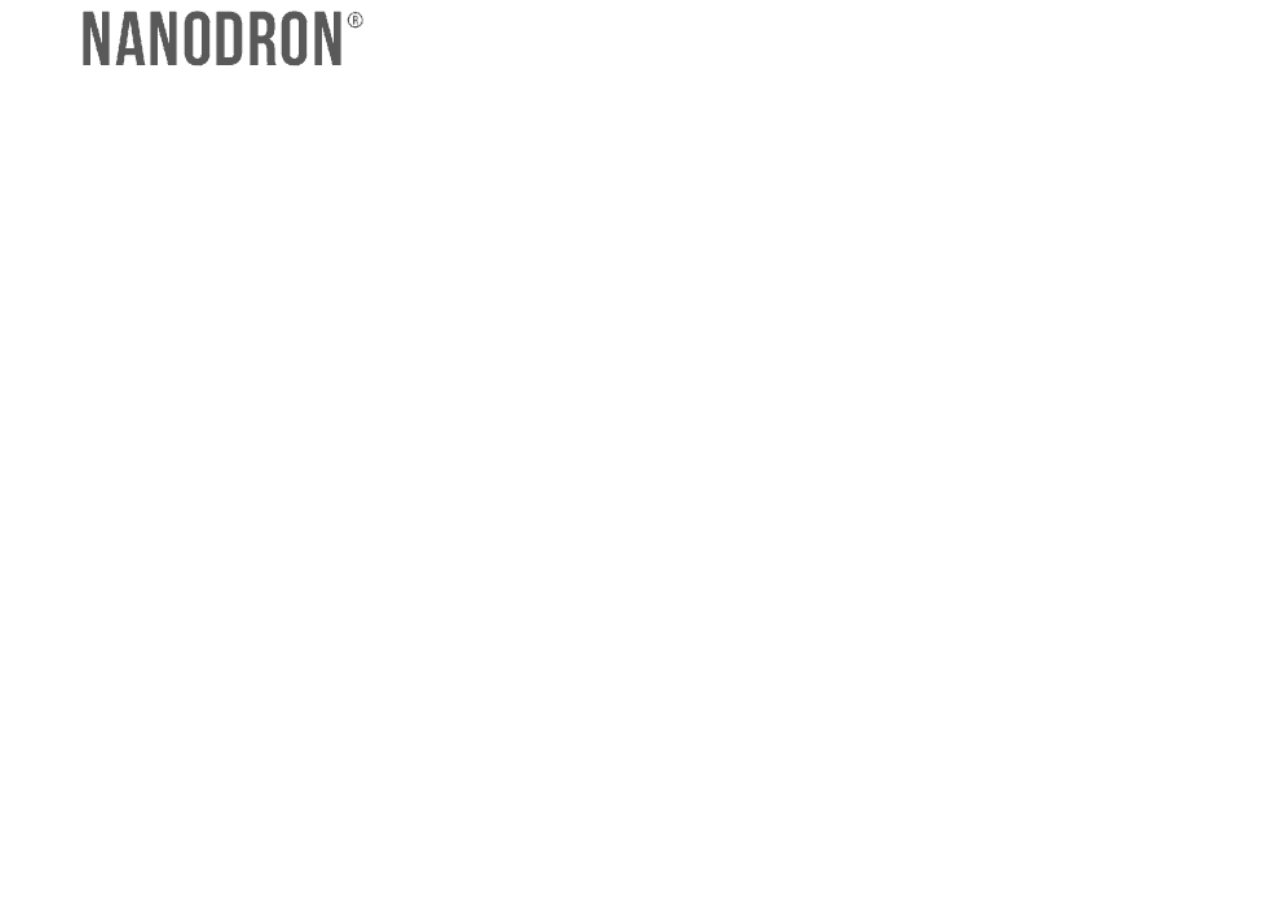
==== about.html @ 32d4498a "create github pages" ====
<!DOCTYPE html>
<html >
<head>
  <!-- Site made with Mobirise Website Builder v4.6.3, https://mobirise.com -->
  <meta charset="UTF-8">
  <meta http-equiv="X-UA-Compatible" content="IE=edge">
  <meta name="generator" content="Mobirise v4.6.3, mobirise.com">
  <meta name="viewport" content="width=device-width, initial-scale=1, minimum-scale=1">
  <link rel="shortcut icon" href="assets/images/azimut-logo-white.svg" type="image/x-icon">
  <meta name="description" content="Web Page Maker Description">
  <title>About Us</title>
  <link rel="stylesheet" href="assets/web/assets/mobirise-icons/mobirise-icons.css">
  <link rel="stylesheet" href="assets/tether/tether.min.css">
  <link rel="stylesheet" href="assets/bootstrap/css/bootstrap.min.css">
  <link rel="stylesheet" href="assets/bootstrap/css/bootstrap-grid.min.css">
  <link rel="stylesheet" href="assets/bootstrap/css/bootstrap-reboot.min.css">
  <link rel="stylesheet" href="assets/dropdown/css/style.css">
  <link rel="stylesheet" href="assets/theme/css/style.css">
  <link rel="stylesheet" href="assets/mobirise/css/mbr-additional.css" type="text/css">
  
  
  
</head>
<body>
  <section class="menu cid-qIkYcYRalF" once="menu" id="menu2-m">

    

    <nav class="navbar navbar-expand beta-menu navbar-dropdown align-items-center navbar-fixed-top navbar-toggleable-sm bg-color transparent">
        <button class="navbar-toggler navbar-toggler-right" type="button" data-toggle="collapse" data-target="#navbarSupportedContent" aria-controls="navbarSupportedContent" aria-expanded="false" aria-label="Toggle navigation">
            <div class="hamburger">
                <span></span>
                <span></span>
                <span></span>
                <span></span>
            </div>
        </button>
        <div class="menu-logo">
            <div class="navbar-brand">
                <span class="navbar-logo">
                    <a href="https://mobirise.com">
                        <img src="assets/images/logo-228x47.png" alt="Mobirise" title="" style="height: 3.8rem;">
                    </a>
                </span>
                
            </div>
        </div>
        <div class="collapse navbar-collapse" id="navbarSupportedContent">
            <ul class="navbar-nav nav-dropdown nav-right" data-app-modern-menu="true"><li class="nav-item">
                    <a class="nav-link link text-white display-4" href="index.html">
                        Home</a>
                </li><li class="nav-item">
                    <a class="nav-link link text-white display-4" href="about.html">
                        About Us
                    </a>
                </li><li class="nav-item"><a class="nav-link link text-white display-4" href="contacts.html">
                        Contacts</a></li></ul>
            
        </div>
    </nav>
</section>


  <section class="engine"><a href="https://mobirise.ws/d">best website software</a></section><script src="assets/web/assets/jquery/jquery.min.js"></script>
  <script src="assets/popper/popper.min.js"></script>
  <script src="assets/tether/tether.min.js"></script>
  <script src="assets/bootstrap/js/bootstrap.min.js"></script>
  <script src="assets/smoothscroll/smooth-scroll.js"></script>
  <script src="assets/dropdown/js/script.min.js"></script>
  <script src="assets/touchswipe/jquery.touch-swipe.min.js"></script>
  <script src="assets/theme/js/script.js"></script>
  
  
</body>
</html>
---- assets/web/assets/mobirise-icons/mobirise-icons.css ----
@font-face {
  font-family: 'MobiriseIcons';
  src:  url('mobirise-icons.eot?spat4u');
  src:  url('mobirise-icons.eot?spat4u#iefix') format('embedded-opentype'),
    url('mobirise-icons.ttf?spat4u') format('truetype'),
    url('mobirise-icons.woff?spat4u') format('woff'),
    url('mobirise-icons.svg?spat4u#MobiriseIcons') format('svg');
  font-weight: normal;
  font-style: normal;
}

[class^="mbri-"], [class*=" mbri-"] {
  /* use !important to prevent issues with browser extensions that change fonts */
  font-family: MobiriseIcons !important;
  speak: none;
  font-style: normal;
  font-weight: normal;
  font-variant: normal;
  text-transform: none;
  line-height: 1;

  /* Better Font Rendering =========== */
  -webkit-font-smoothing: antialiased;
  -moz-osx-font-smoothing: grayscale;
}

.mbri-add-submenu:before {
  content: "\e900";
}
.mbri-alert:before {
  content: "\e901";
}
.mbri-align-center:before {
  content: "\e902";
}
.mbri-align-justify:before {
  content: "\e903";
}
.mbri-align-left:before {
  content: "\e904";
}
.mbri-align-right:before {
  content: "\e905";
}
.mbri-android:before {
  content: "\e906";
}
.mbri-apple:before {
  content: "\e907";
}
.mbri-arrow-down:before {
  content: "\e908";
}
.mbri-arrow-next:before {
  content: "\e909";
}
.mbri-arrow-prev:before {
  content: "\e90a";
}
.mbri-arrow-up:before {
  content: "\e90b";
}
.mbri-bold:before {
  content: "\e90c";
}
.mbri-bookmark:before {
  content: "\e90d";
}
.mbri-bootstrap:before {
  content: "\e90e";
}
.mbri-briefcase:before {
  content: "\e90f";
}
.mbri-browse:before {
  content: "\e910";
}
.mbri-bulleted-list:before {
  content: "\e911";
}
.mbri-calendar:before {
  content: "\e912";
}
.mbri-camera:before {
  content: "\e913";
}
.mbri-cart-add:before {
  content: "\e914";
}
.mbri-cart-full:before {
  content: "\e915";
}
.mbri-cash:before {
  content: "\e916";
}
.mbri-change-style:before {
  content: "\e917";
}
.mbri-chat:before {
  content: "\e918";
}
.mbri-clock:before {
  content: "\e919";
}
.mbri-close:before {
  content: "\e91a";
}
.mbri-cloud:before {
  content: "\e91b";
}
.mbri-code:before {
  content: "\e91c";
}
.mbri-contact-form:before {
  content: "\e91d";
}
.mbri-credit-card:before {
  content: "\e91e";
}
.mbri-cursor-click:before {
  content: "\e91f";
}
.mbri-cust-feedback:before {
  content: "\e920";
}
.mbri-database:before {
  content: "\e921";
}
.mbri-delivery:before {
  content: "\e922";
}
.mbri-desktop:before {
  content: "\e923";
}
.mbri-devices:before {
  content: "\e924";
}
.mbri-down:before {
  content: "\e925";
}
.mbri-download:before {
  content: "\e989";
}
.mbri-drag-n-drop:before {
  content: "\e927";
}
.mbri-drag-n-drop2:before {
  content: "\e928";
}
.mbri-edit:before {
  content: "\e929";
}
.mbri-edit2:before {
  content: "\e92a";
}
.mbri-error:before {
  content: "\e92b";
}
.mbri-extension:before {
  content: "\e92c";
}
.mbri-features:before {
  content: "\e92d";
}
.mbri-file:before {
  content: "\e92e";
}
.mbri-flag:before {
  content: "\e92f";
}
.mbri-folder:before {
  content: "\e930";
}
.mbri-gift:before {
  content: "\e931";
}
.mbri-github:before {
  content: "\e932";
}
.mbri-globe:before {
  content: "\e933";
}
.mbri-globe-2:before {
  content: "\e934";
}
.mbri-growing-chart:before {
  content: "\e935";
}
.mbri-hearth:before {
  content: "\e936";
}
.mbri-help:before {
  content: "\e937";
}
.mbri-home:before {
  content: "\e938";
}
.mbri-hot-cup:before {
  content: "\e939";
}
.mbri-idea:before {
  content: "\e93a";
}
.mbri-image-gallery:before {
  content: "\e93b";
}
.mbri-image-slider:before {
  content: "\e93c";
}
.mbri-info:before {
  content: "\e93d";
}
.mbri-italic:before {
  content: "\e93e";
}
.mbri-key:before {
  content: "\e93f";
}
.mbri-laptop:before {
  content: "\e940";
}
.mbri-layers:before {
  content: "\e941";
}
.mbri-left-right:before {
  content: "\e942";
}
.mbri-left:before {
  content: "\e943";
}
.mbri-letter:before {
  content: "\e944";
}
.mbri-like:before {
  content: "\e945";
}
.mbri-link:before {
  content: "\e946";
}
.mbri-lock:before {
  content: "\e947";
}
.mbri-login:before {
  content: "\e948";
}
.mbri-logout:before {
  content: "\e949";
}
.mbri-magic-stick:before {
  content: "\e94a";
}
.mbri-map-pin:before {
  content: "\e94b";
}
.mbri-menu:before {
  content: "\e94c";
}
.mbri-mobile:before {
  content: "\e94d";
}
.mbri-mobile2:before {
  content: "\e94e";
}
.mbri-mobirise:before {
  content: "\e94f";
}
.mbri-more-horizontal:before {
  content: "\e950";
}
.mbri-more-vertical:before {
  content: "\e951";
}
.mbri-music:before {
  content: "\e952";
}
.mbri-new-file:before {
  content: "\e953";
}
.mbri-numbered-list:before {
  content: "\e954";
}
.mbri-opened-folder:before {
  content: "\e955";
}
.mbri-pages:before {
  content: "\e956";
}
.mbri-paper-plane:before {
  content: "\e957";
}
.mbri-paperclip:before {
  content: "\e958";
}
.mbri-photo:before {
  content: "\e959";
}
.mbri-photos:before {
  content: "\e95a";
}
.mbri-pin:before {
  content: "\e95b";
}
.mbri-play:before {
  content: "\e95c";
}
.mbri-plus:before {
  content: "\e95d";
}
.mbri-preview:before {
  content: "\e95e";
}
.mbri-print:before {
  content: "\e95f";
}
.mbri-protect:before {
  content: "\e960";
}
.mbri-question:before {
  content: "\e961";
}
.mbri-quote-left:before {
  content: "\e962";
}
.mbri-quote-right:before {
  content: "\e963";
}
.mbri-refresh:before {
  content: "\e964";
}
.mbri-responsive:before {
  content: "\e965";
}
.mbri-right:before {
  content: "\e966";
}
.mbri-rocket:before {
  content: "\e967";
}
.mbri-sad-face:before {
  content: "\e968";
}
.mbri-sale:before {
  content: "\e969";
}
.mbri-save:before {
  content: "\e96a";
}
.mbri-search:before {
  content: "\e96b";
}
.mbri-setting:before {
  content: "\e96c";
}
.mbri-setting2:before {
  content: "\e96d";
}
.mbri-setting3:before {
  content: "\e96e";
}
.mbri-share:before {
  content: "\e96f";
}
.mbri-shopping-bag:before {
  content: "\e970";
}
.mbri-shopping-basket:before {
  content: "\e971";
}
.mbri-shopping-cart:before {
  content: "\e972";
}
.mbri-sites:before {
  content: "\e973";
}
.mbri-smile-face:before {
  content: "\e974";
}
.mbri-speed:before {
  content: "\e975";
}
.mbri-star:before {
  content: "\e976";
}
.mbri-success:before {
  content: "\e977";
}
.mbri-sun:before {
  content: "\e978";
}
.mbri-sun2:before {
  content: "\e979";
}
.mbri-tablet:before {
  content: "\e97a";
}
.mbri-tablet-vertical:before {
  content: "\e97b";
}
.mbri-target:before {
  content: "\e97c";
}
.mbri-timer:before {
  content: "\e97d";
}
.mbri-to-ftp:before {
  content: "\e97e";
}
.mbri-to-local-drive:before {
  content: "\e97f";
}
.mbri-touch-swipe:before {
  content: "\e980";
}
.mbri-touch:before {
  content: "\e981";
}
.mbri-trash:before {
  content: "\e982";
}
.mbri-underline:before {
  content: "\e983";
}
.mbri-unlink:before {
  content: "\e984";
}
.mbri-unlock:before {
  content: "\e985";
}
.mbri-up-down:before {
  content: "\e986";
}
.mbri-up:before {
  content: "\e987";
}
.mbri-update:before {
  content: "\e988";
}
.mbri-upload:before {
 content: "\e926"; 
}
.mbri-user:before {
  content: "\e98a";
}
.mbri-user2:before {
  content: "\e98b";
}
.mbri-users:before {
  content: "\e98c";
}
.mbri-video:before {
  content: "\e98d";
}
.mbri-video-play:before {
  content: "\e98e";
}
.mbri-watch:before {
  content: "\e98f";
}
.mbri-website-theme:before {
  content: "\e990";
}
.mbri-wifi:before {
  content: "\e991";
}
.mbri-windows:before {
  content: "\e992";
}
.mbri-zoom-out:before {
  content: "\e993";
}
.mbri-redo:before {
  content: "\e994";
}
.mbri-undo:before {
  content: "\e995";
}
---- assets/dropdown/css/style.css ----
.navbar-dropdown {
  left: 0;
  padding: 0;
  position: absolute;
  right: 0;
  top: 0;
  transition: all 0.45s ease;
  z-index: 1030;
  background: #282828; }
  .navbar-dropdown .navbar-logo {
    margin-right: 0.8rem;
    transition: margin 0.3s ease-in-out;
    vertical-align: middle; }
    .navbar-dropdown .navbar-logo img {
      height: 3.125rem;
      transition: all 0.3s ease-in-out; }
    .navbar-dropdown .navbar-logo.mbr-iconfont {
      font-size: 3.125rem;
      line-height: 3.125rem; }
  .navbar-dropdown .navbar-caption {
    font-weight: 700;
    white-space: normal;
    vertical-align: -4px;
    line-height: 3.125rem !important; }
    .navbar-dropdown .navbar-caption, .navbar-dropdown .navbar-caption:hover {
      color: inherit;
      text-decoration: none; }
  .navbar-dropdown .mbr-iconfont + .navbar-caption {
    vertical-align: -1px; }
  .navbar-dropdown.navbar-fixed-top {
    position: fixed; }
  .navbar-dropdown .navbar-brand span {
    vertical-align: -4px; }
  .navbar-dropdown.bg-color.transparent {
    background: none; }
  .navbar-dropdown.navbar-short .navbar-brand {
    padding: 0.625rem 0; }
    .navbar-dropdown.navbar-short .navbar-brand span {
      vertical-align: -1px; }
  .navbar-dropdown.navbar-short .navbar-caption {
    line-height: 2.375rem !important;
    vertical-align: -2px; }
  .navbar-dropdown.navbar-short .navbar-logo {
    margin-right: 0.5rem; }
    .navbar-dropdown.navbar-short .navbar-logo img {
      height: 2.375rem; }
    .navbar-dropdown.navbar-short .navbar-logo.mbr-iconfont {
      font-size: 2.375rem;
      line-height: 2.375rem; }
  .navbar-dropdown.navbar-short .mbr-table-cell {
    height: 3.625rem; }
  .navbar-dropdown .navbar-close {
    left: 0.6875rem;
    position: fixed;
    top: 0.75rem;
    z-index: 1000; }
  .navbar-dropdown .hamburger-icon {
    content: "";
    display: inline-block;
    vertical-align: middle;
    width: 16px;
    -webkit-box-shadow: 0 -6px 0 1px #282828,0 0 0 1px #282828,0 6px 0 1px #282828;
    -moz-box-shadow: 0 -6px 0 1px #282828,0 0 0 1px #282828,0 6px 0 1px #282828;
    box-shadow: 0 -6px 0 1px #282828,0 0 0 1px #282828,0 6px 0 1px #282828; }

.dropdown-menu .dropdown-toggle[data-toggle="dropdown-submenu"]::after {
  border-bottom: 0.35em solid transparent;
  border-left: 0.35em solid;
  border-right: 0;
  border-top: 0.35em solid transparent;
  margin-left: 0.3rem; }

.dropdown-menu .dropdown-item:focus {
  outline: 0; }

.nav-dropdown {
  font-size: 0.75rem;
  font-weight: 500;
  height: auto !important; }
  .nav-dropdown .nav-btn {
    padding-left: 1rem; }
  .nav-dropdown .link {
    margin: .667em 1.667em;
    font-weight: 500;
    padding: 0;
    transition: color .2s ease-in-out; }
    .nav-dropdown .link.dropdown-toggle {
      margin-right: 2.583em; }
      .nav-dropdown .link.dropdown-toggle::after {
        margin-left: .25rem;
        border-top: 0.35em solid;
        border-right: 0.35em solid transparent;
        border-left: 0.35em solid transparent;
        border-bottom: 0; }
      .nav-dropdown .link.dropdown-toggle[aria-expanded="true"] {
        margin: 0;
        padding: 0.667em 3.263em  0.667em 1.667em; }
  .nav-dropdown .link::after,
  .nav-dropdown .dropdown-item::after {
    color: inherit; }
  .nav-dropdown .btn {
    font-size: 0.75rem;
    font-weight: 700;
    letter-spacing: 0;
    margin-bottom: 0;
    padding-left: 1.25rem;
    padding-right: 1.25rem; }
  .nav-dropdown .dropdown-menu {
    border-radius: 0;
    border: 0;
    left: 0;
    margin: 0;
    padding-bottom: 1.25rem;
    padding-top: 1.25rem;
    position: relative; }
  .nav-dropdown .dropdown-submenu {
    margin-left: 0.125rem;
    top: 0; }
  .nav-dropdown .dropdown-item {
    font-weight: 500;
    line-height: 2;
    padding: 0.3846em 4.615em 0.3846em 1.5385em;
    position: relative;
    transition: color .2s ease-in-out, background-color .2s ease-in-out; }
    .nav-dropdown .dropdown-item::after {
      margin-top: -0.3077em;
      position: absolute;
      right: 1.1538em;
      top: 50%; }
    .nav-dropdown .dropdown-item:focus, .nav-dropdown .dropdown-item:hover {
      background: none; }

@media (max-width: 767px) {
  .nav-dropdown.navbar-toggleable-sm {
    bottom: 0;
    display: none;
    left: 0;
    overflow-x: hidden;
    position: fixed;
    top: 0;
    transform: translateX(-100%);
    -ms-transform: translateX(-100%);
    -webkit-transform: translateX(-100%);
    width: 18.75rem;
    z-index: 999; } }
.nav-dropdown.navbar-toggleable-xl {
  bottom: 0;
  display: none;
  left: 0;
  overflow-x: hidden;
  position: fixed;
  top: 0;
  transform: translateX(-100%);
  -ms-transform: translateX(-100%);
  -webkit-transform: translateX(-100%);
  width: 18.75rem;
  z-index: 999; }

.nav-dropdown-sm {
  display: block !important;
  overflow-x: hidden;
  overflow: auto;
  padding-top: 3.875rem; }
  .nav-dropdown-sm::after {
    content: "";
    display: block;
    height: 3rem;
    width: 100%; }
  .nav-dropdown-sm.collapse.in ~ .navbar-close {
    display: block !important; }
  .nav-dropdown-sm.collapsing, .nav-dropdown-sm.collapse.in {
    transform: translateX(0);
    -ms-transform: translateX(0);
    -webkit-transform: translateX(0);
    transition: all 0.25s ease-out;
    -webkit-transition: all 0.25s ease-out;
    background: #282828; }
  .nav-dropdown-sm.collapsing[aria-expanded="false"] {
    transform: translateX(-100%);
    -ms-transform: translateX(-100%);
    -webkit-transform: translateX(-100%); }
  .nav-dropdown-sm .nav-item {
    display: block;
    margin-left: 0 !important;
    padding-left: 0; }
  .nav-dropdown-sm .link,
  .nav-dropdown-sm .dropdown-item {
    border-top: 1px dotted rgba(255, 255, 255, 0.1);
    font-size: 0.8125rem;
    line-height: 1.6;
    margin: 0 !important;
    padding: 0.875rem 2.4rem 0.875rem 1.5625rem !important;
    position: relative;
    white-space: normal; }
    .nav-dropdown-sm .link:focus, .nav-dropdown-sm .link:hover,
    .nav-dropdown-sm .dropdown-item:focus,
    .nav-dropdown-sm .dropdown-item:hover {
      background: rgba(0, 0, 0, 0.2) !important;
      color: #c0a375; }
  .nav-dropdown-sm .nav-btn {
    position: relative;
    padding: 1.5625rem 1.5625rem 0 1.5625rem; }
    .nav-dropdown-sm .nav-btn::before {
      border-top: 1px dotted rgba(255, 255, 255, 0.1);
      content: "";
      left: 0;
      position: absolute;
      top: 0;
      width: 100%; }
    .nav-dropdown-sm .nav-btn + .nav-btn {
      padding-top: 0.625rem; }
      .nav-dropdown-sm .nav-btn + .nav-btn::before {
        display: none; }
  .nav-dropdown-sm .btn {
    padding: 0.625rem 0; }
  .nav-dropdown-sm .dropdown-toggle[data-toggle="dropdown-submenu"]::after {
    margin-left: .25rem;
    border-top: 0.35em solid;
    border-right: 0.35em solid transparent;
    border-left: 0.35em solid transparent;
    border-bottom: 0; }
  .nav-dropdown-sm .dropdown-toggle[data-toggle="dropdown-submenu"][aria-expanded="true"]::after {
    border-top: 0;
    border-right: 0.35em solid transparent;
    border-left: 0.35em solid transparent;
    border-bottom: 0.35em solid; }
  .nav-dropdown-sm .dropdown-menu {
    margin: 0;
    padding: 0;
    position: relative;
    top: 0;
    left: 0;
    width: 100%;
    border: 0;
    float: none;
    border-radius: 0;
    background: none; }
  .nav-dropdown-sm .dropdown-submenu {
    left: 100%;
    margin-left: 0.125rem;
    margin-top: -1.25rem;
    top: 0; }

.navbar-toggleable-sm .nav-dropdown .dropdown-menu {
  position: absolute; }

.navbar-toggleable-sm .nav-dropdown .dropdown-submenu {
  left: 100%;
  margin-left: 0.125rem;
  margin-top: -1.25rem;
  top: 0; }

.navbar-toggleable-sm.opened .nav-dropdown .dropdown-menu {
  position: relative; }

.navbar-toggleable-sm.opened .nav-dropdown .dropdown-submenu {
  left: 0;
  margin-left: 00rem;
  margin-top: 0rem;
  top: 0; }

.is-builder .nav-dropdown.collapsing {
  transition: none !important; }

/*# sourceMappingURL=style.css.map */
---- assets/theme/css/style.css ----
/*!
 * Mobirise v4 theme (https://mobirise.com/)
 * Copyright 2017 Mobirise
 */
section {
  background-color: #eeeeee; }

section,
.container,
.container-fluid {
  position: relative;
  word-wrap: break-word; }

a.mbr-iconfont:hover {
  text-decoration: none; }

.article .lead p, .article .lead ul, .article .lead ol, .article .lead pre, .article .lead blockquote {
  margin-bottom: 0; }

a {
  font-style: normal;
  font-weight: 400;
  cursor: pointer; }
  a, a:hover {
    text-decoration: none; }

figure {
  margin-bottom: 0; }

body {
  color: #232323; }

h1, h2, h3, h4, h5, h6,
.h1, .h2, .h3, .h4, .h5, .h6,
.display-1, .display-2, .display-3, .display-4 {
  line-height: 1;
  word-break: break-word;
  word-wrap: break-word; }

b, strong {
  font-weight: bold; }

blockquote {
  padding: 10px 0 10px 20px;
  position: relative;
  border-left: 2px solid;
  border-color: #ff3366; }

input:-webkit-autofill, input:-webkit-autofill:hover, input:-webkit-autofill:focus, input:-webkit-autofill:active {
  transition-delay: 9999s;
  transition-property: background-color, color; }

textarea[type="hidden"] {
  display: none; }

body {
  position: relative; }

section {
  background-position: 50% 50%;
  background-repeat: no-repeat;
  background-size: cover; }
  section .mbr-background-video,
  section .mbr-background-video-preview {
    position: absolute;
    bottom: 0;
    left: 0;
    right: 0;
    top: 0; }

.hidden {
  visibility: hidden; }

.mbr-z-index20 {
  z-index: 20; }

/*! Base colors */
.mbr-white {
  color: #ffffff; }

.mbr-black {
  color: #000000; }

.mbr-bg-white {
  background-color: #ffffff; }

.mbr-bg-black {
  background-color: #000000; }

/*! Text-aligns */
.align-left {
  text-align: left; }

.align-center {
  text-align: center; }

.align-right {
  text-align: right; }

@media (max-width: 767px) {
  .align-left, .align-center, .align-right, .mbr-section-btn, .mbr-section-title {
    text-align: center; } }
/*! Font-weight  */
.mbr-light {
  font-weight: 300; }

.mbr-regular {
  font-weight: 400; }

.mbr-semibold {
  font-weight: 500; }

.mbr-bold {
  font-weight: 700; }

/*! Media  */
.media-size-item {
  -webkit-flex: 1 1 auto;
  -moz-flex: 1 1 auto;
  -ms-flex: 1 1 auto;
  -o-flex: 1 1 auto;
  flex: 1 1 auto; }

.media-content {
  -webkit-flex-basis: 100%;
  flex-basis: 100%; }

.media-container-row {
  display: -ms-flexbox;
  display: -webkit-flex;
  display: flex;
  -webkit-flex-direction: row;
  -ms-flex-direction: row;
  flex-direction: row;
  -webkit-flex-wrap: wrap;
  -ms-flex-wrap: wrap;
  flex-wrap: wrap;
  -webkit-justify-content: center;
  -ms-flex-pack: center;
  justify-content: center;
  -webkit-align-content: center;
  -ms-flex-line-pack: center;
  align-content: center;
  -webkit-align-items: start;
  -ms-flex-align: start;
  align-items: start; }
  .media-container-row .media-size-item {
    width: 400px; }

.media-container-column {
  display: -ms-flexbox;
  display: -webkit-flex;
  display: flex;
  -webkit-flex-direction: column;
  -ms-flex-direction: column;
  flex-direction: column;
  -webkit-flex-wrap: wrap;
  -ms-flex-wrap: wrap;
  flex-wrap: wrap;
  -webkit-justify-content: center;
  -ms-flex-pack: center;
  justify-content: center;
  -webkit-align-content: center;
  -ms-flex-line-pack: center;
  align-content: center;
  -webkit-align-items: stretch;
  -ms-flex-align: stretch;
  align-items: stretch; }
  .media-container-column > * {
    width: 100%; }

@media (min-width: 992px) {
  .media-container-row {
    -webkit-flex-wrap: nowrap;
    -ms-flex-wrap: nowrap;
    flex-wrap: nowrap; } }
figure {
  overflow: hidden; }

figure[mbr-media-size] {
  transition: width 0.1s; }

.mbr-figure img, .mbr-figure iframe {
  display: block;
  width: 100%; }

.card {
  background-color: transparent;
  border: none; }

.card-img {
  text-align: center;
  flex-shrink: 0; }

.media {
  max-width: 100%;
  margin: 0 auto; }

.mbr-figure {
  -ms-flex-item-align: center;
  -ms-grid-row-align: center;
  -webkit-align-self: center;
  align-self: center; }

.media-container > div {
  max-width: 100%; }

.mbr-figure img, .card-img img {
  width: 100%; }

@media (max-width: 991px) {
  .media-size-item {
    width: auto !important; }

  .media {
    width: auto; }

  .mbr-figure {
    width: 100% !important; } }
/*! Buttons */
.mbr-section-btn {
  margin-left: -.25rem;
  margin-right: -.25rem;
  font-size: 0; }

nav .mbr-section-btn {
  margin-left: 0rem;
  margin-right: 0rem; }

/*! Btn icon margin */
.btn .mbr-iconfont, .btn.btn-sm .mbr-iconfont {
  cursor: pointer;
  margin-right: 0.5rem; }

.btn.btn-md .mbr-iconfont, .btn.btn-md .mbr-iconfont {
  margin-right: 0.8rem; }

.mbr-regular {
  font-weight: 400; }

.mbr-semibold {
  font-weight: 500; }

.mbr-bold {
  font-weight: 700; }

[type="submit"] {
  -webkit-appearance: none; }

/*! Full-screen */
.mbr-fullscreen .mbr-overlay {
  min-height: 100vh; }

.mbr-fullscreen {
  display: flex;
  display: -webkit-flex;
  display: -moz-flex;
  display: -ms-flex;
  display: -o-flex;
  align-items: center;
  -webkit-align-items: center;
  min-height: 100vh;
  padding-top: 3rem;
  padding-bottom: 3rem; }

/*! Map */
.map {
  height: 25rem;
  position: relative; }
  .map iframe {
    width: 100%;
    height: 100%; }

/* Form */
.form-asterisk {
  font-family: initial;
  position: absolute;
  top: -2px;
  font-weight: normal; }

/*! Scroll to top arrow */
.mbr-arrow-up {
  bottom: 25px;
  right: 90px;
  position: fixed;
  text-align: right;
  z-index: 5000;
  color: #ffffff;
  font-size: 32px;
  transform: rotate(180deg);
  -webkit-transform: rotate(180deg); }

.mbr-arrow-up a {
  background: rgba(0, 0, 0, 0.2);
  border-radius: 3px;
  color: #fff;
  display: inline-block;
  height: 60px;
  width: 60px;
  outline-style: none !important;
  position: relative;
  text-decoration: none;
  transition: all .3s ease-in-out;
  cursor: pointer;
  text-align: center; }
  .mbr-arrow-up a:hover {
    background-color: rgba(0, 0, 0, 0.4); }
  .mbr-arrow-up a i {
    line-height: 60px; }

.mbr-arrow-up-icon {
  display: block;
  color: #fff; }

.mbr-arrow-up-icon::before {
  content: "\203a";
  display: inline-block;
  font-family: serif;
  font-size: 32px;
  line-height: 1;
  font-style: normal;
  position: relative;
  top: 6px;
  left: -4px;
  -webkit-transform: rotate(-90deg);
  transform: rotate(-90deg); }

/*! Arrow Down */
.mbr-arrow {
  position: absolute;
  bottom: 45px;
  left: 50%;
  width: 60px;
  height: 60px;
  cursor: pointer;
  background-color: rgba(80, 80, 80, 0.5);
  border-radius: 50%;
  -webkit-transform: translateX(-50%);
  transform: translateX(-50%); }
  .mbr-arrow > a {
    display: inline-block;
    text-decoration: none;
    outline-style: none;
    -webkit-animation: arrowdown 1.7s ease-in-out infinite;
    animation: arrowdown 1.7s ease-in-out infinite; }
    .mbr-arrow > a > i {
      position: absolute;
      top: -2px;
      left: 15px;
      font-size: 2rem; }

@keyframes arrowdown {
  0% {
    transform: translateY(0px);
    -webkit-transform: translateY(0px); }
  50% {
    transform: translateY(-5px);
    -webkit-transform: translateY(-5px); }
  100% {
    transform: translateY(0px);
    -webkit-transform: translateY(0px); } }
@-webkit-keyframes arrowdown {
  0% {
    transform: translateY(0px);
    -webkit-transform: translateY(0px); }
  50% {
    transform: translateY(-5px);
    -webkit-transform: translateY(-5px); }
  100% {
    transform: translateY(0px);
    -webkit-transform: translateY(0px); } }
@media (max-width: 500px) {
  .mbr-arrow-up {
    left: 50%;
    right: auto;
    transform: translateX(-50%) rotate(180deg);
    -webkit-transform: translateX(-50%) rotate(180deg); } }
/*Gradients animation*/
@keyframes gradient-animation {
  from {
    background-position: 0% 100%;
    animation-timing-function: ease-in-out; }
  to {
    background-position: 100% 0%;
    animation-timing-function: ease-in-out; } }
@-webkit-keyframes gradient-animation {
  from {
    background-position: 0% 100%;
    animation-timing-function: ease-in-out; }
  to {
    background-position: 100% 0%;
    animation-timing-function: ease-in-out; } }
.bg-gradient {
  background-size: 200% 200%;
  animation: gradient-animation 5s infinite alternate;
  -webkit-animation: gradient-animation 5s infinite alternate; }

.menu .navbar-brand {
  display: -webkit-flex; }
  .menu .navbar-brand span {
    display: flex;
    display: -webkit-flex; }
  .menu .navbar-brand .navbar-caption-wrap {
    display: -webkit-flex; }
  .menu .navbar-brand .navbar-logo img {
    display: -webkit-flex; }
@media (min-width: 768px) and (max-width: 991px) {
  .menu .navbar-toggleable-sm .navbar-nav {
    display: -webkit-box;
    display: -webkit-flex;
    display: -ms-flexbox; } }
@media (min-width: 992px) {
  .menu .navbar-nav.nav-dropdown {
    display: -webkit-flex; }
  .menu .navbar-toggleable-sm .navbar-collapse {
    display: -webkit-flex !important; } }

/*# sourceMappingURL=style.css.map */
.engine {
	position: absolute;
	text-indent: -2400px;
	text-align: center;
	padding: 0;
	top: 0;
	left: -2400px;
}
---- assets/mobirise/css/mbr-additional.css ----
@import url(https://fonts.googleapis.com/css?family=Rubik:300,300i,400,400i,500,500i,700,700i,900,900i);





body {
  font-style: normal;
  line-height: 1.5;
}
.mbr-section-title {
  font-style: normal;
  line-height: 1.2;
}
.mbr-section-subtitle {
  line-height: 1.3;
}
.mbr-text {
  font-style: normal;
  line-height: 1.6;
}
.display-1 {
  font-family: 'Rubik', sans-serif;
  font-size: 4.25rem;
}
.display-1 > .mbr-iconfont {
  font-size: 6.8rem;
}
.display-2 {
  font-family: 'Rubik', sans-serif;
  font-size: 3rem;
}
.display-2 > .mbr-iconfont {
  font-size: 4.8rem;
}
.display-4 {
  font-family: 'Rubik', sans-serif;
  font-size: 1rem;
}
.display-4 > .mbr-iconfont {
  font-size: 1.6rem;
}
.display-5 {
  font-family: 'Rubik', sans-serif;
  font-size: 1.5rem;
}
.display-5 > .mbr-iconfont {
  font-size: 2.4rem;
}
.display-7 {
  font-family: 'Rubik', sans-serif;
  font-size: 1rem;
}
.display-7 > .mbr-iconfont {
  font-size: 1.6rem;
}
/* ---- Fluid typography for mobile devices ---- */
/* 1.4 - font scale ratio ( bootstrap == 1.42857 ) */
/* 100vw - current viewport width */
/* (48 - 20)  48 == 48rem == 768px, 20 == 20rem == 320px(minimal supported viewport) */
/* 0.65 - min scale variable, may vary */
@media (max-width: 768px) {
  .display-1 {
    font-size: 3.4rem;
    font-size: calc( 2.1374999999999997rem + (4.25 - 2.1374999999999997) * ((100vw - 20rem) / (48 - 20)));
    line-height: calc( 1.4 * (2.1374999999999997rem + (4.25 - 2.1374999999999997) * ((100vw - 20rem) / (48 - 20))));
  }
  .display-2 {
    font-size: 2.4rem;
    font-size: calc( 1.7rem + (3 - 1.7) * ((100vw - 20rem) / (48 - 20)));
    line-height: calc( 1.4 * (1.7rem + (3 - 1.7) * ((100vw - 20rem) / (48 - 20))));
  }
  .display-4 {
    font-size: 0.8rem;
    font-size: calc( 1rem + (1 - 1) * ((100vw - 20rem) / (48 - 20)));
    line-height: calc( 1.4 * (1rem + (1 - 1) * ((100vw - 20rem) / (48 - 20))));
  }
  .display-5 {
    font-size: 1.2rem;
    font-size: calc( 1.175rem + (1.5 - 1.175) * ((100vw - 20rem) / (48 - 20)));
    line-height: calc( 1.4 * (1.175rem + (1.5 - 1.175) * ((100vw - 20rem) / (48 - 20))));
  }
}
/* Buttons */
.btn {
  font-weight: 500;
  border-width: 2px;
  font-style: normal;
  letter-spacing: 1px;
  margin: .4rem .8rem;
  white-space: normal;
  -webkit-transition: all 0.3s ease-in-out;
  -moz-transition: all 0.3s ease-in-out;
  transition: all 0.3s ease-in-out;
  padding: 1rem 3rem;
  border-radius: 3px;
  display: inline-flex;
  align-items: center;
  justify-content: center;
  word-break: break-word;
}
.btn-sm {
  font-weight: 500;
  letter-spacing: 1px;
  -webkit-transition: all 0.3s ease-in-out;
  -moz-transition: all 0.3s ease-in-out;
  transition: all 0.3s ease-in-out;
  padding: 0.6rem 1.5rem;
  border-radius: 3px;
}
.btn-md {
  font-weight: 500;
  letter-spacing: 1px;
  margin: .4rem .8rem !important;
  -webkit-transition: all 0.3s ease-in-out;
  -moz-transition: all 0.3s ease-in-out;
  transition: all 0.3s ease-in-out;
  padding: 1rem 3rem;
  border-radius: 3px;
}
.btn-lg {
  font-weight: 500;
  letter-spacing: 1px;
  margin: .4rem .8rem !important;
  -webkit-transition: all 0.3s ease-in-out;
  -moz-transition: all 0.3s ease-in-out;
  transition: all 0.3s ease-in-out;
  padding: 1.2rem 3.2rem;
  border-radius: 3px;
}
.bg-primary {
  background-color: #149dcc !important;
}
.bg-success {
  background-color: #f7ed4a !important;
}
.bg-info {
  background-color: #82786e !important;
}
.bg-warning {
  background-color: #879a9f !important;
}
.bg-danger {
  background-color: #b1a374 !important;
}
.btn-primary,
.btn-primary:active {
  background-color: #149dcc !important;
  border-color: #149dcc !important;
  color: #ffffff !important;
}
.btn-primary:hover,
.btn-primary:focus,
.btn-primary.focus,
.btn-primary.active {
  color: #ffffff !important;
  background-color: #0d6786 !important;
  border-color: #0d6786 !important;
}
.btn-primary.disabled,
.btn-primary:disabled {
  color: #ffffff !important;
  background-color: #0d6786 !important;
  border-color: #0d6786 !important;
}
.btn-secondary,
.btn-secondary:active {
  background-color: #ff3366 !important;
  border-color: #ff3366 !important;
  color: #ffffff !important;
}
.btn-secondary:hover,
.btn-secondary:focus,
.btn-secondary.focus,
.btn-secondary.active {
  color: #ffffff !important;
  background-color: #e50039 !important;
  border-color: #e50039 !important;
}
.btn-secondary.disabled,
.btn-secondary:disabled {
  color: #ffffff !important;
  background-color: #e50039 !important;
  border-color: #e50039 !important;
}
.btn-info,
.btn-info:active {
  background-color: #82786e !important;
  border-color: #82786e !important;
  color: #ffffff !important;
}
.btn-info:hover,
.btn-info:focus,
.btn-info.focus,
.btn-info.active {
  color: #ffffff !important;
  background-color: #59524b !important;
  border-color: #59524b !important;
}
.btn-info.disabled,
.btn-info:disabled {
  color: #ffffff !important;
  background-color: #59524b !important;
  border-color: #59524b !important;
}
.btn-success,
.btn-success:active {
  background-color: #f7ed4a !important;
  border-color: #f7ed4a !important;
  color: #3f3c03 !important;
}
.btn-success:hover,
.btn-success:focus,
.btn-success.focus,
.btn-success.active {
  color: #3f3c03 !important;
  background-color: #eadd0a !important;
  border-color: #eadd0a !important;
}
.btn-success.disabled,
.btn-success:disabled {
  color: #3f3c03 !important;
  background-color: #eadd0a !important;
  border-color: #eadd0a !important;
}
.btn-warning,
.btn-warning:active {
  background-color: #879a9f !important;
  border-color: #879a9f !important;
  color: #ffffff !important;
}
.btn-warning:hover,
.btn-warning:focus,
.btn-warning.focus,
.btn-warning.active {
  color: #ffffff !important;
  background-color: #617479 !important;
  border-color: #617479 !important;
}
.btn-warning.disabled,
.btn-warning:disabled {
  color: #ffffff !important;
  background-color: #617479 !important;
  border-color: #617479 !important;
}
.btn-danger,
.btn-danger:active {
  background-color: #b1a374 !important;
  border-color: #b1a374 !important;
  color: #ffffff !important;
}
.btn-danger:hover,
.btn-danger:focus,
.btn-danger.focus,
.btn-danger.active {
  color: #ffffff !important;
  background-color: #8b7d4e !important;
  border-color: #8b7d4e !important;
}
.btn-danger.disabled,
.btn-danger:disabled {
  color: #ffffff !important;
  background-color: #8b7d4e !important;
  border-color: #8b7d4e !important;
}
.btn-white {
  color: #333333 !important;
}
.btn-white,
.btn-white:active {
  background-color: #ffffff !important;
  border-color: #ffffff !important;
  color: #808080 !important;
}
.btn-white:hover,
.btn-white:focus,
.btn-white.focus,
.btn-white.active {
  color: #808080 !important;
  background-color: #d9d9d9 !important;
  border-color: #d9d9d9 !important;
}
.btn-white.disabled,
.btn-white:disabled {
  color: #808080 !important;
  background-color: #d9d9d9 !important;
  border-color: #d9d9d9 !important;
}
.btn-black,
.btn-black:active {
  background-color: #333333 !important;
  border-color: #333333 !important;
  color: #ffffff !important;
}
.btn-black:hover,
.btn-black:focus,
.btn-black.focus,
.btn-black.active {
  color: #ffffff !important;
  background-color: #0d0d0d !important;
  border-color: #0d0d0d !important;
}
.btn-black.disabled,
.btn-black:disabled {
  color: #ffffff !important;
  background-color: #0d0d0d !important;
  border-color: #0d0d0d !important;
}
.btn-primary-outline,
.btn-primary-outline:active {
  background: none;
  border-color: #0b566f;
  color: #0b566f;
}
.btn-primary-outline:hover,
.btn-primary-outline:focus,
.btn-primary-outline.focus,
.btn-primary-outline.active {
  color: #ffffff;
  background-color: #149dcc;
  border-color: #149dcc;
}
.btn-primary-outline.disabled,
.btn-primary-outline:disabled {
  color: #ffffff !important;
  background-color: #149dcc !important;
  border-color: #149dcc !important;
}
.btn-secondary-outline,
.btn-secondary-outline:active {
  background: none;
  border-color: #cc0033;
  color: #cc0033;
}
.btn-secondary-outline:hover,
.btn-secondary-outline:focus,
.btn-secondary-outline.focus,
.btn-secondary-outline.active {
  color: #ffffff;
  background-color: #ff3366;
  border-color: #ff3366;
}
.btn-secondary-outline.disabled,
.btn-secondary-outline:disabled {
  color: #ffffff !important;
  background-color: #ff3366 !important;
  border-color: #ff3366 !important;
}
.btn-info-outline,
.btn-info-outline:active {
  background: none;
  border-color: #4b453f;
  color: #4b453f;
}
.btn-info-outline:hover,
.btn-info-outline:focus,
.btn-info-outline.focus,
.btn-info-outline.active {
  color: #ffffff;
  background-color: #82786e;
  border-color: #82786e;
}
.btn-info-outline.disabled,
.btn-info-outline:disabled {
  color: #ffffff !important;
  background-color: #82786e !important;
  border-color: #82786e !important;
}
.btn-success-outline,
.btn-success-outline:active {
  background: none;
  border-color: #d2c609;
  color: #d2c609;
}
.btn-success-outline:hover,
.btn-success-outline:focus,
.btn-success-outline.focus,
.btn-success-outline.active {
  color: #3f3c03;
  background-color: #f7ed4a;
  border-color: #f7ed4a;
}
.btn-success-outline.disabled,
.btn-success-outline:disabled {
  color: #3f3c03 !important;
  background-color: #f7ed4a !important;
  border-color: #f7ed4a !important;
}
.btn-warning-outline,
.btn-warning-outline:active {
  background: none;
  border-color: #55666b;
  color: #55666b;
}
.btn-warning-outline:hover,
.btn-warning-outline:focus,
.btn-warning-outline.focus,
.btn-warning-outline.active {
  color: #ffffff;
  background-color: #879a9f;
  border-color: #879a9f;
}
.btn-warning-outline.disabled,
.btn-warning-outline:disabled {
  color: #ffffff !important;
  background-color: #879a9f !important;
  border-color: #879a9f !important;
}
.btn-danger-outline,
.btn-danger-outline:active {
  background: none;
  border-color: #7a6e45;
  color: #7a6e45;
}
.btn-danger-outline:hover,
.btn-danger-outline:focus,
.btn-danger-outline.focus,
.btn-danger-outline.active {
  color: #ffffff;
  background-color: #b1a374;
  border-color: #b1a374;
}
.btn-danger-outline.disabled,
.btn-danger-outline:disabled {
  color: #ffffff !important;
  background-color: #b1a374 !important;
  border-color: #b1a374 !important;
}
.btn-black-outline,
.btn-black-outline:active {
  background: none;
  border-color: #000000;
  color: #000000;
}
.btn-black-outline:hover,
.btn-black-outline:focus,
.btn-black-outline.focus,
.btn-black-outline.active {
  color: #ffffff;
  background-color: #333333;
  border-color: #333333;
}
.btn-black-outline.disabled,
.btn-black-outline:disabled {
  color: #ffffff !important;
  background-color: #333333 !important;
  border-color: #333333 !important;
}
.btn-white-outline,
.btn-white-outline:active,
.btn-white-outline.active {
  background: none;
  border-color: #ffffff;
  color: #ffffff;
}
.btn-white-outline:hover,
.btn-white-outline:focus,
.btn-white-outline.focus {
  color: #333333;
  background-color: #ffffff;
  border-color: #ffffff;
}
.text-primary {
  color: #149dcc !important;
}
.text-secondary {
  color: #ff3366 !important;
}
.text-success {
  color: #f7ed4a !important;
}
.text-info {
  color: #82786e !important;
}
.text-warning {
  color: #879a9f !important;
}
.text-danger {
  color: #b1a374 !important;
}
.text-white {
  color: #ffffff !important;
}
.text-black {
  color: #000000 !important;
}
a.text-primary:hover,
a.text-primary:focus {
  color: #0b566f !important;
}
a.text-secondary:hover,
a.text-secondary:focus {
  color: #cc0033 !important;
}
a.text-success:hover,
a.text-success:focus {
  color: #d2c609 !important;
}
a.text-info:hover,
a.text-info:focus {
  color: #4b453f !important;
}
a.text-warning:hover,
a.text-warning:focus {
  color: #55666b !important;
}
a.text-danger:hover,
a.text-danger:focus {
  color: #7a6e45 !important;
}
a.text-white:hover,
a.text-white:focus {
  color: #b3b3b3 !important;
}
a.text-black:hover,
a.text-black:focus {
  color: #4d4d4d !important;
}
.alert-success {
  background-color: #70c770;
}
.alert-info {
  background-color: #82786e;
}
.alert-warning {
  background-color: #879a9f;
}
.alert-danger {
  background-color: #b1a374;
}
.mbr-section-btn a.btn:not(.btn-form) {
  border-radius: 100px;
}
.mbr-section-btn a.btn:not(.btn-form):hover,
.mbr-section-btn a.btn:not(.btn-form):focus {
  box-shadow: none !important;
}
.mbr-section-btn a.btn:not(.btn-form):hover,
.mbr-section-btn a.btn:not(.btn-form):focus {
  box-shadow: 0 10px 40px 0 rgba(0, 0, 0, 0.2) !important;
  -webkit-box-shadow: 0 10px 40px 0 rgba(0, 0, 0, 0.2) !important;
}
.mbr-gallery-filter li a {
  border-radius: 100px !important;
}
.mbr-gallery-filter li.active .btn {
  background-color: #149dcc;
  border-color: #149dcc;
  color: #ffffff;
}
.mbr-gallery-filter li.active .btn:focus {
  box-shadow: none;
}
.nav-tabs .nav-link {
  border-radius: 100px !important;
}
.btn-form {
  border-radius: 0;
}
.btn-form:hover {
  cursor: pointer;
}
a,
a:hover {
  color: #149dcc;
}
.mbr-plan-header.bg-primary .mbr-plan-subtitle,
.mbr-plan-header.bg-primary .mbr-plan-price-desc {
  color: #b4e6f8;
}
.mbr-plan-header.bg-success .mbr-plan-subtitle,
.mbr-plan-header.bg-success .mbr-plan-price-desc {
  color: #ffffff;
}
.mbr-plan-header.bg-info .mbr-plan-subtitle,
.mbr-plan-header.bg-info .mbr-plan-price-desc {
  color: #beb8b2;
}
.mbr-plan-header.bg-warning .mbr-plan-subtitle,
.mbr-plan-header.bg-warning .mbr-plan-price-desc {
  color: #ced6d8;
}
.mbr-plan-header.bg-danger .mbr-plan-subtitle,
.mbr-plan-header.bg-danger .mbr-plan-price-desc {
  color: #dfd9c6;
}
/* Scroll to top button*/
.scrollToTop_wraper {
  opacity: 0 !important;
}
#scrollToTop a i:before {
  content: '';
  position: absolute;
  height: 40%;
  top: 25%;
  background: #fff;
  width: 2px;
  left: calc(50% - 1px);
}
#scrollToTop a i:after {
  content: '';
  position: absolute;
  display: block;
  border-top: 2px solid #fff;
  border-right: 2px solid #fff;
  width: 40%;
  height: 40%;
  left: 30%;
  bottom: 30%;
  transform: rotate(135deg);
}
/* Others*/
.note-check a[data-value=Rubik] {
  font-style: normal;
}
.mbr-arrow a {
  color: #ffffff;
}
@media (max-width: 767px) {
  .mbr-arrow {
    display: none;
  }
}
.form-control-label {
  position: relative;
  cursor: pointer;
  margin-bottom: .357em;
  padding: 0;
}
.alert {
  color: #ffffff;
  border-radius: 0;
  border: 0;
  font-size: .875rem;
  line-height: 1.5;
  margin-bottom: 1.875rem;
  padding: 1.25rem;
  position: relative;
}
.alert.alert-form::after {
  background-color: inherit;
  bottom: -7px;
  content: "";
  display: block;
  height: 14px;
  left: 50%;
  margin-left: -7px;
  position: absolute;
  transform: rotate(45deg);
  width: 14px;
}
.form-control {
  background-color: #f5f5f5;
  box-shadow: none;
  color: #565656;
  font-family: 'Rubik', sans-serif;
  font-size: 1rem;
  line-height: 1.43;
  min-height: 3.5em;
  padding: 1.07em .5em;
}
.form-control > .mbr-iconfont {
  font-size: 1.6rem;
}
.form-control,
.form-control:focus {
  border: 1px solid #e8e8e8;
}
.form-active .form-control:invalid {
  border-color: red;
}
.mbr-overlay {
  background-color: #000;
  bottom: 0;
  left: 0;
  opacity: .5;
  position: absolute;
  right: 0;
  top: 0;
  z-index: 0;
}
blockquote {
  font-style: italic;
  padding: 10px 0 10px 20px;
  font-size: 1.09rem;
  position: relative;
  border-color: #149dcc;
  border-width: 3px;
}
ul,
ol,
pre,
blockquote {
  margin-bottom: 2.3125rem;
}
pre {
  background: #f4f4f4;
  padding: 10px 24px;
  white-space: pre-wrap;
}
.inactive {
  -webkit-user-select: none;
  -moz-user-select: none;
  -ms-user-select: none;
  user-select: none;
  pointer-events: none;
  -webkit-user-drag: none;
  user-drag: none;
}
.mbr-section__comments .row {
  justify-content: center;
}
/* Forms */
.mbr-form .btn {
  margin: .4rem 0;
}
.mbr-form .input-group-btn a.btn {
  border-radius: 100px !important;
}
.mbr-form .input-group-btn a.btn:hover {
  box-shadow: 0 10px 40px 0 rgba(0, 0, 0, 0.2);
}
.mbr-form .input-group-btn button[type="submit"] {
  border-radius: 100px !important;
  padding: 1rem 3rem;
}
.mbr-form .input-group-btn button[type="submit"]:hover {
  box-shadow: 0 10px 40px 0 rgba(0, 0, 0, 0.2);
}
.form2 .form-control {
  border-top-left-radius: 100px;
  border-bottom-left-radius: 100px;
}
.form2 .input-group-btn a.btn {
  border-top-left-radius: 0 !important;
  border-bottom-left-radius: 0 !important;
}
.form2 .input-group-btn button[type="submit"] {
  border-top-left-radius: 0 !important;
  border-bottom-left-radius: 0 !important;
}
.form3 input[type="email"] {
  border-radius: 100px !important;
}
@media (max-width: 349px) {
  .form2 input[type="email"] {
    border-radius: 100px !important;
  }
  .form2 .input-group-btn a.btn {
    border-radius: 100px !important;
  }
  .form2 .input-group-btn button[type="submit"] {
    border-radius: 100px !important;
  }
}
@media (max-width: 767px) {
  .btn {
    font-size: .75rem !important;
  }
  .btn .mbr-iconfont {
    font-size: 1rem !important;
  }
}
/* Social block */
.btn-social {
  font-size: 20px;
  border-radius: 50%;
  padding: 0;
  width: 44px;
  height: 44px;
  line-height: 44px;
  text-align: center;
  position: relative;
  border: 2px solid #c0a375;
  border-color: #149dcc;
  color: #232323;
  cursor: pointer;
}
.btn-social i {
  top: 0;
  line-height: 44px;
  width: 44px;
}
.btn-social:hover {
  color: #fff;
  background: #149dcc;
}
.btn-social + .btn {
  margin-left: .1rem;
}
/* Footer */
.mbr-footer-content li::before,
.mbr-footer .mbr-contacts li::before {
  background: #149dcc;
}
.mbr-footer-content li a:hover,
.mbr-footer .mbr-contacts li a:hover {
  color: #149dcc;
}
.footer3 input[type="email"],
.footer4 input[type="email"] {
  border-radius: 100px !important;
}
.footer3 .input-group-btn a.btn,
.footer4 .input-group-btn a.btn {
  border-radius: 100px !important;
}
.footer3 .input-group-btn button[type="submit"],
.footer4 .input-group-btn button[type="submit"] {
  border-radius: 100px !important;
}
/* Headers*/
.header13 .form-inline input[type="email"],
.header14 .form-inline input[type="email"] {
  border-radius: 100px;
}
.header13 .form-inline input[type="text"],
.header14 .form-inline input[type="text"] {
  border-radius: 100px;
}
.header13 .form-inline input[type="tel"],
.header14 .form-inline input[type="tel"] {
  border-radius: 100px;
}
.header13 .form-inline a.btn,
.header14 .form-inline a.btn {
  border-radius: 100px;
}
.header13 .form-inline button,
.header14 .form-inline button {
  border-radius: 100px !important;
}
.offset-1 {
  margin-left: 8.33333%;
}
.offset-2 {
  margin-left: 16.66667%;
}
.offset-3 {
  margin-left: 25%;
}
.offset-4 {
  margin-left: 33.33333%;
}
.offset-5 {
  margin-left: 41.66667%;
}
.offset-6 {
  margin-left: 50%;
}
.offset-7 {
  margin-left: 58.33333%;
}
.offset-8 {
  margin-left: 66.66667%;
}
.offset-9 {
  margin-left: 75%;
}
.offset-10 {
  margin-left: 83.33333%;
}
.offset-11 {
  margin-left: 91.66667%;
}
@media (min-width: 576px) {
  .offset-sm-0 {
    margin-left: 0%;
  }
  .offset-sm-1 {
    margin-left: 8.33333%;
  }
  .offset-sm-2 {
    margin-left: 16.66667%;
  }
  .offset-sm-3 {
    margin-left: 25%;
  }
  .offset-sm-4 {
    margin-left: 33.33333%;
  }
  .offset-sm-5 {
    margin-left: 41.66667%;
  }
  .offset-sm-6 {
    margin-left: 50%;
  }
  .offset-sm-7 {
    margin-left: 58.33333%;
  }
  .offset-sm-8 {
    margin-left: 66.66667%;
  }
  .offset-sm-9 {
    margin-left: 75%;
  }
  .offset-sm-10 {
    margin-left: 83.33333%;
  }
  .offset-sm-11 {
    margin-left: 91.66667%;
  }
}
@media (min-width: 768px) {
  .offset-md-0 {
    margin-left: 0%;
  }
  .offset-md-1 {
    margin-left: 8.33333%;
  }
  .offset-md-2 {
    margin-left: 16.66667%;
  }
  .offset-md-3 {
    margin-left: 25%;
  }
  .offset-md-4 {
    margin-left: 33.33333%;
  }
  .offset-md-5 {
    margin-left: 41.66667%;
  }
  .offset-md-6 {
    margin-left: 50%;
  }
  .offset-md-7 {
    margin-left: 58.33333%;
  }
  .offset-md-8 {
    margin-left: 66.66667%;
  }
  .offset-md-9 {
    margin-left: 75%;
  }
  .offset-md-10 {
    margin-left: 83.33333%;
  }
  .offset-md-11 {
    margin-left: 91.66667%;
  }
}
@media (min-width: 992px) {
  .offset-lg-0 {
    margin-left: 0%;
  }
  .offset-lg-1 {
    margin-left: 8.33333%;
  }
  .offset-lg-2 {
    margin-left: 16.66667%;
  }
  .offset-lg-3 {
    margin-left: 25%;
  }
  .offset-lg-4 {
    margin-left: 33.33333%;
  }
  .offset-lg-5 {
    margin-left: 41.66667%;
  }
  .offset-lg-6 {
    margin-left: 50%;
  }
  .offset-lg-7 {
    margin-left: 58.33333%;
  }
  .offset-lg-8 {
    margin-left: 66.66667%;
  }
  .offset-lg-9 {
    margin-left: 75%;
  }
  .offset-lg-10 {
    margin-left: 83.33333%;
  }
  .offset-lg-11 {
    margin-left: 91.66667%;
  }
}
@media (min-width: 1200px) {
  .offset-xl-0 {
    margin-left: 0%;
  }
  .offset-xl-1 {
    margin-left: 8.33333%;
  }
  .offset-xl-2 {
    margin-left: 16.66667%;
  }
  .offset-xl-3 {
    margin-left: 25%;
  }
  .offset-xl-4 {
    margin-left: 33.33333%;
  }
  .offset-xl-5 {
    margin-left: 41.66667%;
  }
  .offset-xl-6 {
    margin-left: 50%;
  }
  .offset-xl-7 {
    margin-left: 58.33333%;
  }
  .offset-xl-8 {
    margin-left: 66.66667%;
  }
  .offset-xl-9 {
    margin-left: 75%;
  }
  .offset-xl-10 {
    margin-left: 83.33333%;
  }
  .offset-xl-11 {
    margin-left: 91.66667%;
  }
}
.navbar-toggler {
  -webkit-align-self: flex-start;
  -ms-flex-item-align: start;
  align-self: flex-start;
  padding: 0.25rem 0.75rem;
  font-size: 1.25rem;
  line-height: 1;
  background: transparent;
  border: 1px solid transparent;
  -webkit-border-radius: 0.25rem;
  border-radius: 0.25rem;
}
.navbar-toggler:focus,
.navbar-toggler:hover {
  text-decoration: none;
}
.navbar-toggler-icon {
  display: inline-block;
  width: 1.5em;
  height: 1.5em;
  vertical-align: middle;
  content: "";
  background: no-repeat center center;
  -webkit-background-size: 100% 100%;
  -o-background-size: 100% 100%;
  background-size: 100% 100%;
}
.navbar-toggler-left {
  position: absolute;
  left: 1rem;
}
.navbar-toggler-right {
  position: absolute;
  right: 1rem;
}
@media (max-width: 575px) {
  .navbar-toggleable .navbar-nav .dropdown-menu {
    position: static;
    float: none;
  }
  .navbar-toggleable > .container {
    padding-right: 0;
    padding-left: 0;
  }
}
@media (min-width: 576px) {
  .navbar-toggleable {
    -webkit-box-orient: horizontal;
    -webkit-box-direction: normal;
    -webkit-flex-direction: row;
    -ms-flex-direction: row;
    flex-direction: row;
    -webkit-flex-wrap: nowrap;
    -ms-flex-wrap: nowrap;
    flex-wrap: nowrap;
    -webkit-box-align: center;
    -webkit-align-items: center;
    -ms-flex-align: center;
    align-items: center;
  }
  .navbar-toggleable .navbar-nav {
    -webkit-box-orient: horizontal;
    -webkit-box-direction: normal;
    -webkit-flex-direction: row;
    -ms-flex-direction: row;
    flex-direction: row;
  }
  .navbar-toggleable .navbar-nav .nav-link {
    padding-right: .5rem;
    padding-left: .5rem;
  }
  .navbar-toggleable > .container {
    display: -webkit-box;
    display: -webkit-flex;
    display: -ms-flexbox;
    display: flex;
    -webkit-flex-wrap: nowrap;
    -ms-flex-wrap: nowrap;
    flex-wrap: nowrap;
    -webkit-box-align: center;
    -webkit-align-items: center;
    -ms-flex-align: center;
    align-items: center;
  }
  .navbar-toggleable .navbar-collapse {
    display: -webkit-box !important;
    display: -webkit-flex !important;
    display: -ms-flexbox !important;
    display: flex !important;
    width: 100%;
  }
  .navbar-toggleable .navbar-toggler {
    display: none;
  }
}
@media (max-width: 767px) {
  .navbar-toggleable-sm .navbar-nav .dropdown-menu {
    position: static;
    float: none;
  }
  .navbar-toggleable-sm > .container {
    padding-right: 0;
    padding-left: 0;
  }
}
@media (min-width: 768px) {
  .navbar-toggleable-sm {
    -webkit-box-orient: horizontal;
    -webkit-box-direction: normal;
    -webkit-flex-direction: row;
    -ms-flex-direction: row;
    flex-direction: row;
    -webkit-flex-wrap: nowrap;
    -ms-flex-wrap: nowrap;
    flex-wrap: nowrap;
    -webkit-box-align: center;
    -webkit-align-items: center;
    -ms-flex-align: center;
    align-items: center;
  }
  .navbar-toggleable-sm .navbar-nav {
    -webkit-box-orient: horizontal;
    -webkit-box-direction: normal;
    -webkit-flex-direction: row;
    -ms-flex-direction: row;
    flex-direction: row;
  }
  .navbar-toggleable-sm .navbar-nav .nav-link {
    padding-right: .5rem;
    padding-left: .5rem;
  }
  .navbar-toggleable-sm > .container {
    display: -webkit-box;
    display: -webkit-flex;
    display: -ms-flexbox;
    display: flex;
    -webkit-flex-wrap: nowrap;
    -ms-flex-wrap: nowrap;
    flex-wrap: nowrap;
    -webkit-box-align: center;
    -webkit-align-items: center;
    -ms-flex-align: center;
    align-items: center;
  }
  .navbar-toggleable-sm .navbar-collapse {
    display: -webkit-box !important;
    display: -webkit-flex !important;
    display: -ms-flexbox !important;
    display: flex !important;
    width: 100%;
  }
  .navbar-toggleable-sm .navbar-toggler {
    display: none;
  }
}
@media (max-width: 991px) {
  .navbar-toggleable-md .navbar-nav .dropdown-menu {
    position: static;
    float: none;
  }
  .navbar-toggleable-md > .container {
    padding-right: 0;
    padding-left: 0;
  }
}
@media (min-width: 992px) {
  .navbar-toggleable-md {
    -webkit-box-orient: horizontal;
    -webkit-box-direction: normal;
    -webkit-flex-direction: row;
    -ms-flex-direction: row;
    flex-direction: row;
    -webkit-flex-wrap: nowrap;
    -ms-flex-wrap: nowrap;
    flex-wrap: nowrap;
    -webkit-box-align: center;
    -webkit-align-items: center;
    -ms-flex-align: center;
    align-items: center;
  }
  .navbar-toggleable-md .navbar-nav {
    -webkit-box-orient: horizontal;
    -webkit-box-direction: normal;
    -webkit-flex-direction: row;
    -ms-flex-direction: row;
    flex-direction: row;
  }
  .navbar-toggleable-md .navbar-nav .nav-link {
    padding-right: .5rem;
    padding-left: .5rem;
  }
  .navbar-toggleable-md > .container {
    display: -webkit-box;
    display: -webkit-flex;
    display: -ms-flexbox;
    display: flex;
    -webkit-flex-wrap: nowrap;
    -ms-flex-wrap: nowrap;
    flex-wrap: nowrap;
    -webkit-box-align: center;
    -webkit-align-items: center;
    -ms-flex-align: center;
    align-items: center;
  }
  .navbar-toggleable-md .navbar-collapse {
    display: -webkit-box !important;
    display: -webkit-flex !important;
    display: -ms-flexbox !important;
    display: flex !important;
    width: 100%;
  }
  .navbar-toggleable-md .navbar-toggler {
    display: none;
  }
}
@media (max-width: 1199px) {
  .navbar-toggleable-lg .navbar-nav .dropdown-menu {
    position: static;
    float: none;
  }
  .navbar-toggleable-lg > .container {
    padding-right: 0;
    padding-left: 0;
  }
}
@media (min-width: 1200px) {
  .navbar-toggleable-lg {
    -webkit-box-orient: horizontal;
    -webkit-box-direction: normal;
    -webkit-flex-direction: row;
    -ms-flex-direction: row;
    flex-direction: row;
    -webkit-flex-wrap: nowrap;
    -ms-flex-wrap: nowrap;
    flex-wrap: nowrap;
    -webkit-box-align: center;
    -webkit-align-items: center;
    -ms-flex-align: center;
    align-items: center;
  }
  .navbar-toggleable-lg .navbar-nav {
    -webkit-box-orient: horizontal;
    -webkit-box-direction: normal;
    -webkit-flex-direction: row;
    -ms-flex-direction: row;
    flex-direction: row;
  }
  .navbar-toggleable-lg .navbar-nav .nav-link {
    padding-right: .5rem;
    padding-left: .5rem;
  }
  .navbar-toggleable-lg > .container {
    display: -webkit-box;
    display: -webkit-flex;
    display: -ms-flexbox;
    display: flex;
    -webkit-flex-wrap: nowrap;
    -ms-flex-wrap: nowrap;
    flex-wrap: nowrap;
    -webkit-box-align: center;
    -webkit-align-items: center;
    -ms-flex-align: center;
    align-items: center;
  }
  .navbar-toggleable-lg .navbar-collapse {
    display: -webkit-box !important;
    display: -webkit-flex !important;
    display: -ms-flexbox !important;
    display: flex !important;
    width: 100%;
  }
  .navbar-toggleable-lg .navbar-toggler {
    display: none;
  }
}
.navbar-toggleable-xl {
  -webkit-box-orient: horizontal;
  -webkit-box-direction: normal;
  -webkit-flex-direction: row;
  -ms-flex-direction: row;
  flex-direction: row;
  -webkit-flex-wrap: nowrap;
  -ms-flex-wrap: nowrap;
  flex-wrap: nowrap;
  -webkit-box-align: center;
  -webkit-align-items: center;
  -ms-flex-align: center;
  align-items: center;
}
.navbar-toggleable-xl .navbar-nav .dropdown-menu {
  position: static;
  float: none;
}
.navbar-toggleable-xl > .container {
  padding-right: 0;
  padding-left: 0;
}
.navbar-toggleable-xl .navbar-nav {
  -webkit-box-orient: horizontal;
  -webkit-box-direction: normal;
  -webkit-flex-direction: row;
  -ms-flex-direction: row;
  flex-direction: row;
}
.navbar-toggleable-xl .navbar-nav .nav-link {
  padding-right: .5rem;
  padding-left: .5rem;
}
.navbar-toggleable-xl > .container {
  display: -webkit-box;
  display: -webkit-flex;
  display: -ms-flexbox;
  display: flex;
  -webkit-flex-wrap: nowrap;
  -ms-flex-wrap: nowrap;
  flex-wrap: nowrap;
  -webkit-box-align: center;
  -webkit-align-items: center;
  -ms-flex-align: center;
  align-items: center;
}
.navbar-toggleable-xl .navbar-collapse {
  display: -webkit-box !important;
  display: -webkit-flex !important;
  display: -ms-flexbox !important;
  display: flex !important;
  width: 100%;
}
.navbar-toggleable-xl .navbar-toggler {
  display: none;
}
.card-img {
  width: auto;
}
.menu .navbar.collapsed:not(.beta-menu) {
  flex-direction: column;
}
.carousel-item.active,
.carousel-item-next,
.carousel-item-prev {
  display: -webkit-box;
  display: -webkit-flex;
  display: -ms-flexbox;
  display: flex;
}
.note-air-layout .dropup .dropdown-menu,
.note-air-layout .navbar-fixed-bottom .dropdown .dropdown-menu {
  bottom: initial !important;
}
html,
body {
  height: auto;
  min-height: 100vh;
}
.dropup .dropdown-toggle::after {
  display: none;
}
.cid-qIl0OYyWM7 .modal-body .close {
  background: #1b1b1b;
}
.cid-qIl0OYyWM7 .modal-body .close span {
  font-style: normal;
}
.cid-qIl0OYyWM7 .carousel-inner > .active,
.cid-qIl0OYyWM7 .carousel-inner > .next,
.cid-qIl0OYyWM7 .carousel-inner > .prev {
  display: table;
}
.cid-qIl0OYyWM7 .carousel-control .icon-next,
.cid-qIl0OYyWM7 .carousel-control .icon-prev {
  margin-top: -18px;
  font-size: 40px;
  line-height: 27px;
}
.cid-qIl0OYyWM7 .carousel-control:hover {
  background: #1b1b1b;
  color: #fff;
  opacity: 1;
}
@media (max-width: 767px) {
  .cid-qIl0OYyWM7 .container .carousel-control {
    margin-bottom: 0;
  }
}
.cid-qIl0OYyWM7 .boxed-slider {
  position: relative;
  padding: 93px 0;
}
.cid-qIl0OYyWM7 .boxed-slider > div {
  position: relative;
}
.cid-qIl0OYyWM7 .container img {
  width: 100%;
}
.cid-qIl0OYyWM7 .container img + .row {
  position: absolute;
  top: 50%;
  left: 0;
  right: 0;
  -webkit-transform: translateY(-50%);
  -moz-transform: translateY(-50%);
  transform: translateY(-50%);
  z-index: 2;
}
.cid-qIl0OYyWM7 .mbr-section {
  padding: 0;
  background-attachment: scroll;
}
.cid-qIl0OYyWM7 .mbr-table-cell {
  padding: 0;
}
.cid-qIl0OYyWM7 .container .carousel-indicators {
  margin-bottom: 3px;
}
.cid-qIl0OYyWM7 .carousel-caption {
  top: 50%;
  right: 0;
  bottom: auto;
  left: 0;
  display: flex;
  align-items: center;
  -webkit-transform: translateY(-50%);
  transform: translateY(-50%);
}
.cid-qIl0OYyWM7 .mbr-overlay {
  z-index: 1;
}
.cid-qIl0OYyWM7 .container-slide.container {
  min-width: 100%;
  min-height: 100vh;
  padding: 0;
}
.cid-qIl0OYyWM7 .carousel-item {
  background-position: 50% 50%;
  background-repeat: no-repeat;
  background-size: cover;
  -o-transition: -o-transform 0.6s ease-in-out;
  -webkit-transition: -webkit-transform 0.6s ease-in-out;
  transition: transform 0.6s ease-in-out, -webkit-transform 0.6s ease-in-out, -o-transform 0.6s ease-in-out;
  -webkit-backface-visibility: hidden;
  backface-visibility: hidden;
  -webkit-perspective: 1000px;
  perspective: 1000px;
}
@media (max-width: 576px) {
  .cid-qIl0OYyWM7 .carousel-item .container {
    width: 100%;
  }
}
.cid-qIl0OYyWM7 .carousel-item-next.carousel-item-left,
.cid-qIl0OYyWM7 .carousel-item-prev.carousel-item-right {
  -webkit-transform: translate3d(0, 0, 0);
  transform: translate3d(0, 0, 0);
}
.cid-qIl0OYyWM7 .active.carousel-item-right,
.cid-qIl0OYyWM7 .carousel-item-next {
  -webkit-transform: translate3d(100%, 0, 0);
  transform: translate3d(100%, 0, 0);
}
.cid-qIl0OYyWM7 .active.carousel-item-left,
.cid-qIl0OYyWM7 .carousel-item-prev {
  -webkit-transform: translate3d(-100%, 0, 0);
  transform: translate3d(-100%, 0, 0);
}
.cid-qIl0OYyWM7 .mbr-slider .carousel-control {
  top: 50%;
  width: 70px;
  height: 70px;
  margin-top: -1.5rem;
  font-size: 35px;
  background-color: rgba(0, 0, 0, 0.5);
  border: 2px solid #fff;
  border-radius: 50%;
  transition: all .3s;
}
.cid-qIl0OYyWM7 .mbr-slider .carousel-control.carousel-control-prev {
  left: 0;
  margin-left: 2.5rem;
}
.cid-qIl0OYyWM7 .mbr-slider .carousel-control.carousel-control-next {
  right: 0;
  margin-right: 2.5rem;
}
.cid-qIl0OYyWM7 .mbr-slider .carousel-control .mbr-iconfont {
  font-size: 2rem;
}
@media (max-width: 767px) {
  .cid-qIl0OYyWM7 .mbr-slider .carousel-control {
    top: auto;
    bottom: 1rem;
  }
}
.cid-qIl0OYyWM7 .mbr-slider .carousel-indicators {
  position: absolute;
  bottom: 0;
  margin-bottom: 1.5rem !important;
}
.cid-qIl0OYyWM7 .mbr-slider .carousel-indicators li {
  max-width: 20px;
  width: 20px;
  height: 20px;
  max-height: 20px;
  margin: 3px;
  background-color: rgba(0, 0, 0, 0.5);
  border: 2px solid #fff;
  border-radius: 50%;
  opacity: .5;
  transition: all .3s;
}
.cid-qIl0OYyWM7 .mbr-slider .carousel-indicators li.active,
.cid-qIl0OYyWM7 .mbr-slider .carousel-indicators li:hover {
  opacity: .9;
}
.cid-qIl0OYyWM7 .mbr-slider .carousel-indicators li::after,
.cid-qIl0OYyWM7 .mbr-slider .carousel-indicators li::before {
  content: none;
}
.cid-qIl0OYyWM7 .mbr-slider .carousel-indicators.ie-fix {
  left: 50%;
  display: block;
  width: 60%;
  margin-left: -30%;
  text-align: center;
}
@media (max-width: 576px) {
  .cid-qIl0OYyWM7 .mbr-slider .carousel-indicators {
    display: none !important;
  }
}
.cid-qIl0OYyWM7 .mbr-slider > .container img {
  width: 100%;
}
.cid-qIl0OYyWM7 .mbr-slider > .container img + .row {
  position: absolute;
  top: 50%;
  right: 0;
  left: 0;
  z-index: 2;
  -moz-transform: translateY(-50%);
  -webkit-transform: translateY(-50%);
  transform: translateY(-50%);
}
.cid-qIl0OYyWM7 .mbr-slider > .container .carousel-indicators {
  margin-bottom: 3px;
}
@media (max-width: 576px) {
  .cid-qIl0OYyWM7 .mbr-slider > .container .carousel-control {
    margin-bottom: 0;
  }
}
.cid-qIl0OYyWM7 .mbr-slider .mbr-section {
  padding: 0;
  background-attachment: scroll;
}
.cid-qIl0OYyWM7 .mbr-slider .mbr-table-cell {
  padding: 0;
}
.cid-qIl0OYyWM7 .carousel-item .container.container-slide {
  position: initial;
  width: auto;
  min-height: 0;
}
.cid-qIl0OYyWM7 .full-screen .slider-fullscreen-image {
  min-height: 100vh;
  background-repeat: no-repeat;
  background-position: 50% 50%;
  background-size: cover;
}
.cid-qIl0OYyWM7 .full-screen .slider-fullscreen-image.active {
  display: -o-flex;
}
.cid-qIl0OYyWM7 .full-screen .container {
  width: auto;
  padding-right: 0;
  padding-left: 0;
}
.cid-qIl0OYyWM7 .full-screen .carousel-item .container.container-slide {
  width: 100%;
  min-height: 100vh;
  padding: 0;
}
.cid-qIl0OYyWM7 .full-screen .carousel-item .container.container-slide img {
  display: none;
}
.cid-qIl0OYyWM7 .mbr-background-video-preview {
  position: absolute;
  top: 0;
  right: 0;
  bottom: 0;
  left: 0;
}
.cid-qIl0OYyWM7 .mbr-overlay ~ .container-slide {
  z-index: auto;
}
.cid-qIl0OYyWM7 H2 {
  text-align: right;
}
.cid-qIl0OYyWM7 P {
  text-align: right;
}
.cid-qIkYcYRalF .navbar {
  background: #767676;
  transition: none;
  min-height: 77px;
  padding: .5rem 0;
}
.cid-qIkYcYRalF .navbar-dropdown.bg-color.transparent.opened {
  background: #767676;
}
.cid-qIkYcYRalF a {
  font-style: normal;
}
.cid-qIkYcYRalF .nav-item span {
  padding-right: 0.4em;
  line-height: 0.5em;
  vertical-align: text-bottom;
  position: relative;
  text-decoration: none;
}
.cid-qIkYcYRalF .nav-item a {
  display: flex;
  align-items: center;
  justify-content: center;
  padding: 0.7rem 0 !important;
  margin: 0rem .65rem !important;
}
.cid-qIkYcYRalF .nav-item:focus,
.cid-qIkYcYRalF .nav-link:focus {
  outline: none;
}
.cid-qIkYcYRalF .btn {
  padding: 0.4rem 1.5rem;
  display: inline-flex;
  align-items: center;
}
.cid-qIkYcYRalF .btn .mbr-iconfont {
  font-size: 1.6rem;
}
.cid-qIkYcYRalF .menu-logo {
  margin-right: auto;
}
.cid-qIkYcYRalF .menu-logo .navbar-brand {
  display: flex;
  margin-left: 5rem;
  padding: 0;
  transition: padding .2s;
  min-height: 3.8rem;
  align-items: center;
}
.cid-qIkYcYRalF .menu-logo .navbar-brand .navbar-caption-wrap {
  display: flex;
  -webkit-align-items: center;
  align-items: center;
  word-break: break-word;
  min-width: 7rem;
  margin: .3rem 0;
}
.cid-qIkYcYRalF .menu-logo .navbar-brand .navbar-caption-wrap .navbar-caption {
  line-height: 1.2rem !important;
  padding-right: 2rem;
}
.cid-qIkYcYRalF .menu-logo .navbar-brand .navbar-logo {
  font-size: 4rem;
  transition: font-size 0.25s;
}
.cid-qIkYcYRalF .menu-logo .navbar-brand .navbar-logo img {
  display: flex;
}
.cid-qIkYcYRalF .menu-logo .navbar-brand .navbar-logo .mbr-iconfont {
  transition: font-size 0.25s;
}
.cid-qIkYcYRalF .navbar-toggleable-sm .navbar-collapse {
  justify-content: flex-end;
  -webkit-justify-content: flex-end;
  padding-right: 5rem;
  width: auto;
}
.cid-qIkYcYRalF .navbar-toggleable-sm .navbar-collapse .navbar-nav {
  flex-wrap: wrap;
  -webkit-flex-wrap: wrap;
  padding-left: 0;
}
.cid-qIkYcYRalF .navbar-toggleable-sm .navbar-collapse .navbar-nav .nav-item {
  -webkit-align-self: center;
  align-self: center;
}
.cid-qIkYcYRalF .navbar-toggleable-sm .navbar-collapse .navbar-buttons {
  padding-left: 0;
  padding-bottom: 0;
}
.cid-qIkYcYRalF .dropdown .dropdown-menu {
  background: #767676;
  display: none;
  position: absolute;
  min-width: 5rem;
  padding-top: 1.4rem;
  padding-bottom: 1.4rem;
  text-align: left;
}
.cid-qIkYcYRalF .dropdown .dropdown-menu .dropdown-item {
  width: auto;
  padding: 0.235em 1.5385em 0.235em 1.5385em !important;
}
.cid-qIkYcYRalF .dropdown .dropdown-menu .dropdown-item::after {
  right: 0.5rem;
}
.cid-qIkYcYRalF .dropdown .dropdown-menu .dropdown-submenu {
  margin: 0;
}
.cid-qIkYcYRalF .dropdown.open > .dropdown-menu {
  display: block;
}
.cid-qIkYcYRalF .navbar-toggleable-sm.opened:after {
  position: absolute;
  width: 100vw;
  height: 100vh;
  content: '';
  background-color: rgba(0, 0, 0, 0.1);
  left: 0;
  bottom: 0;
  transform: translateY(100%);
  -webkit-transform: translateY(100%);
  z-index: 1000;
}
.cid-qIkYcYRalF .navbar.navbar-short {
  min-height: 60px;
  transition: all .2s;
}
.cid-qIkYcYRalF .navbar.navbar-short .navbar-toggler-right {
  top: 20px;
}
.cid-qIkYcYRalF .navbar.navbar-short .navbar-logo a {
  font-size: 2.5rem !important;
  line-height: 2.5rem;
  transition: font-size 0.25s;
}
.cid-qIkYcYRalF .navbar.navbar-short .navbar-logo a .mbr-iconfont {
  font-size: 2.5rem !important;
}
.cid-qIkYcYRalF .navbar.navbar-short .navbar-logo a img {
  height: 3rem !important;
}
.cid-qIkYcYRalF .navbar.navbar-short .navbar-brand {
  min-height: 3rem;
}
.cid-qIkYcYRalF button.navbar-toggler {
  width: 31px;
  height: 18px;
  cursor: pointer;
  transition: all .2s;
  top: 1.5rem;
  right: 1rem;
}
.cid-qIkYcYRalF button.navbar-toggler:focus {
  outline: none;
}
.cid-qIkYcYRalF button.navbar-toggler .hamburger span {
  position: absolute;
  right: 0;
  width: 30px;
  height: 2px;
  border-right: 5px;
  background-color: #ffffff;
}
.cid-qIkYcYRalF button.navbar-toggler .hamburger span:nth-child(1) {
  top: 0;
  transition: all .2s;
}
.cid-qIkYcYRalF button.navbar-toggler .hamburger span:nth-child(2) {
  top: 8px;
  transition: all .15s;
}
.cid-qIkYcYRalF button.navbar-toggler .hamburger span:nth-child(3) {
  top: 8px;
  transition: all .15s;
}
.cid-qIkYcYRalF button.navbar-toggler .hamburger span:nth-child(4) {
  top: 16px;
  transition: all .2s;
}
.cid-qIkYcYRalF nav.opened .hamburger span:nth-child(1) {
  top: 8px;
  width: 0;
  opacity: 0;
  right: 50%;
  transition: all .2s;
}
.cid-qIkYcYRalF nav.opened .hamburger span:nth-child(2) {
  -webkit-transform: rotate(45deg);
  transform: rotate(45deg);
  transition: all .25s;
}
.cid-qIkYcYRalF nav.opened .hamburger span:nth-child(3) {
  -webkit-transform: rotate(-45deg);
  transform: rotate(-45deg);
  transition: all .25s;
}
.cid-qIkYcYRalF nav.opened .hamburger span:nth-child(4) {
  top: 8px;
  width: 0;
  opacity: 0;
  right: 50%;
  transition: all .2s;
}
.cid-qIkYcYRalF .collapsed.navbar-expand {
  flex-direction: column;
}
.cid-qIkYcYRalF .collapsed .btn {
  display: flex;
}
.cid-qIkYcYRalF .collapsed .navbar-collapse {
  display: none !important;
  padding-right: 0 !important;
}
.cid-qIkYcYRalF .collapsed .navbar-collapse.collapsing,
.cid-qIkYcYRalF .collapsed .navbar-collapse.show {
  display: block !important;
}
.cid-qIkYcYRalF .collapsed .navbar-collapse.collapsing .navbar-nav,
.cid-qIkYcYRalF .collapsed .navbar-collapse.show .navbar-nav {
  display: block;
  text-align: center;
}
.cid-qIkYcYRalF .collapsed .navbar-collapse.collapsing .navbar-nav .nav-item,
.cid-qIkYcYRalF .collapsed .navbar-collapse.show .navbar-nav .nav-item {
  clear: both;
}
.cid-qIkYcYRalF .collapsed .navbar-collapse.collapsing .navbar-nav .nav-item:last-child,
.cid-qIkYcYRalF .collapsed .navbar-collapse.show .navbar-nav .nav-item:last-child {
  margin-bottom: 1rem;
}
.cid-qIkYcYRalF .collapsed .navbar-collapse.collapsing .navbar-buttons,
.cid-qIkYcYRalF .collapsed .navbar-collapse.show .navbar-buttons {
  text-align: center;
}
.cid-qIkYcYRalF .collapsed .navbar-collapse.collapsing .navbar-buttons:last-child,
.cid-qIkYcYRalF .collapsed .navbar-collapse.show .navbar-buttons:last-child {
  margin-bottom: 1rem;
}
.cid-qIkYcYRalF .collapsed button.navbar-toggler {
  display: block;
}
.cid-qIkYcYRalF .collapsed .navbar-brand {
  margin-left: 1rem !important;
}
.cid-qIkYcYRalF .collapsed .navbar-toggleable-sm {
  flex-direction: column;
  -webkit-flex-direction: column;
}
.cid-qIkYcYRalF .collapsed .dropdown .dropdown-menu {
  width: 100%;
  text-align: center;
  position: relative;
  opacity: 0;
  display: block;
  height: 0;
  visibility: hidden;
  padding: 0;
  transition-duration: .5s;
  transition-property: opacity,padding,height;
}
.cid-qIkYcYRalF .collapsed .dropdown.open > .dropdown-menu {
  position: relative;
  opacity: 1;
  height: auto;
  padding: 1.4rem 0;
  visibility: visible;
}
.cid-qIkYcYRalF .collapsed .dropdown .dropdown-submenu {
  left: 0;
  text-align: center;
  width: 100%;
}
.cid-qIkYcYRalF .collapsed .dropdown .dropdown-toggle[data-toggle="dropdown-submenu"]::after {
  margin-top: 0;
  position: inherit;
  right: 0;
  top: 50%;
  display: inline-block;
  width: 0;
  height: 0;
  margin-left: .3em;
  vertical-align: middle;
  content: "";
  border-top: .30em solid;
  border-right: .30em solid transparent;
  border-left: .30em solid transparent;
}
@media (max-width: 991px) {
  .cid-qIkYcYRalF.navbar-expand {
    flex-direction: column;
  }
  .cid-qIkYcYRalF img {
    height: 3.8rem !important;
  }
  .cid-qIkYcYRalF .btn {
    display: flex;
  }
  .cid-qIkYcYRalF button.navbar-toggler {
    display: block;
  }
  .cid-qIkYcYRalF .navbar-brand {
    margin-left: 1rem !important;
  }
  .cid-qIkYcYRalF .navbar-toggleable-sm {
    flex-direction: column;
    -webkit-flex-direction: column;
  }
  .cid-qIkYcYRalF .navbar-collapse {
    display: none !important;
    padding-right: 0 !important;
  }
  .cid-qIkYcYRalF .navbar-collapse.collapsing,
  .cid-qIkYcYRalF .navbar-collapse.show {
    display: block !important;
  }
  .cid-qIkYcYRalF .navbar-collapse.collapsing .navbar-nav,
  .cid-qIkYcYRalF .navbar-collapse.show .navbar-nav {
    display: block;
    text-align: center;
  }
  .cid-qIkYcYRalF .navbar-collapse.collapsing .navbar-nav .nav-item,
  .cid-qIkYcYRalF .navbar-collapse.show .navbar-nav .nav-item {
    clear: both;
  }
  .cid-qIkYcYRalF .navbar-collapse.collapsing .navbar-nav .nav-item:last-child,
  .cid-qIkYcYRalF .navbar-collapse.show .navbar-nav .nav-item:last-child {
    margin-bottom: 1rem;
  }
  .cid-qIkYcYRalF .navbar-collapse.collapsing .navbar-buttons,
  .cid-qIkYcYRalF .navbar-collapse.show .navbar-buttons {
    text-align: center;
  }
  .cid-qIkYcYRalF .navbar-collapse.collapsing .navbar-buttons:last-child,
  .cid-qIkYcYRalF .navbar-collapse.show .navbar-buttons:last-child {
    margin-bottom: 1rem;
  }
  .cid-qIkYcYRalF .dropdown .dropdown-menu {
    width: 100%;
    text-align: center;
    position: relative;
    opacity: 0;
    display: block;
    height: 0;
    visibility: hidden;
    padding: 0;
    transition-duration: .5s;
    transition-property: opacity,padding,height;
  }
  .cid-qIkYcYRalF .dropdown.open > .dropdown-menu {
    position: relative;
    opacity: 1;
    height: auto;
    padding: 1.4rem 0;
    visibility: visible;
  }
  .cid-qIkYcYRalF .dropdown .dropdown-submenu {
    left: 0;
    text-align: center;
    width: 100%;
  }
  .cid-qIkYcYRalF .dropdown .dropdown-toggle[data-toggle="dropdown-submenu"]::after {
    margin-top: 0;
    position: inherit;
    right: 0;
    top: 50%;
    display: inline-block;
    width: 0;
    height: 0;
    margin-left: .3em;
    vertical-align: middle;
    content: "";
    border-top: .30em solid;
    border-right: .30em solid transparent;
    border-left: .30em solid transparent;
  }
}
@media (min-width: 767px) {
  .cid-qIkYcYRalF .menu-logo {
    flex-shrink: 0;
  }
}
.cid-qIkYcYRalF .navbar-collapse {
  flex-basis: auto;
}
.cid-qIkYcYRalF .nav-link:hover,
.cid-qIkYcYRalF .dropdown-item:hover {
  color: #232323 !important;
}
.cid-qIkYcYRalF .navbar {
  background: #767676;
  transition: none;
  min-height: 77px;
  padding: .5rem 0;
}
.cid-qIkYcYRalF .navbar-dropdown.bg-color.transparent.opened {
  background: #767676;
}
.cid-qIkYcYRalF a {
  font-style: normal;
}
.cid-qIkYcYRalF .nav-item span {
  padding-right: 0.4em;
  line-height: 0.5em;
  vertical-align: text-bottom;
  position: relative;
  text-decoration: none;
}
.cid-qIkYcYRalF .nav-item a {
  display: flex;
  align-items: center;
  justify-content: center;
  padding: 0.7rem 0 !important;
  margin: 0rem .65rem !important;
}
.cid-qIkYcYRalF .nav-item:focus,
.cid-qIkYcYRalF .nav-link:focus {
  outline: none;
}
.cid-qIkYcYRalF .btn {
  padding: 0.4rem 1.5rem;
  display: inline-flex;
  align-items: center;
}
.cid-qIkYcYRalF .btn .mbr-iconfont {
  font-size: 1.6rem;
}
.cid-qIkYcYRalF .menu-logo {
  margin-right: auto;
}
.cid-qIkYcYRalF .menu-logo .navbar-brand {
  display: flex;
  margin-left: 5rem;
  padding: 0;
  transition: padding .2s;
  min-height: 3.8rem;
  align-items: center;
}
.cid-qIkYcYRalF .menu-logo .navbar-brand .navbar-caption-wrap {
  display: flex;
  -webkit-align-items: center;
  align-items: center;
  word-break: break-word;
  min-width: 7rem;
  margin: .3rem 0;
}
.cid-qIkYcYRalF .menu-logo .navbar-brand .navbar-caption-wrap .navbar-caption {
  line-height: 1.2rem !important;
  padding-right: 2rem;
}
.cid-qIkYcYRalF .menu-logo .navbar-brand .navbar-logo {
  font-size: 4rem;
  transition: font-size 0.25s;
}
.cid-qIkYcYRalF .menu-logo .navbar-brand .navbar-logo img {
  display: flex;
}
.cid-qIkYcYRalF .menu-logo .navbar-brand .navbar-logo .mbr-iconfont {
  transition: font-size 0.25s;
}
.cid-qIkYcYRalF .navbar-toggleable-sm .navbar-collapse {
  justify-content: flex-end;
  -webkit-justify-content: flex-end;
  padding-right: 5rem;
  width: auto;
}
.cid-qIkYcYRalF .navbar-toggleable-sm .navbar-collapse .navbar-nav {
  flex-wrap: wrap;
  -webkit-flex-wrap: wrap;
  padding-left: 0;
}
.cid-qIkYcYRalF .navbar-toggleable-sm .navbar-collapse .navbar-nav .nav-item {
  -webkit-align-self: center;
  align-self: center;
}
.cid-qIkYcYRalF .navbar-toggleable-sm .navbar-collapse .navbar-buttons {
  padding-left: 0;
  padding-bottom: 0;
}
.cid-qIkYcYRalF .dropdown .dropdown-menu {
  background: #767676;
  display: none;
  position: absolute;
  min-width: 5rem;
  padding-top: 1.4rem;
  padding-bottom: 1.4rem;
  text-align: left;
}
.cid-qIkYcYRalF .dropdown .dropdown-menu .dropdown-item {
  width: auto;
  padding: 0.235em 1.5385em 0.235em 1.5385em !important;
}
.cid-qIkYcYRalF .dropdown .dropdown-menu .dropdown-item::after {
  right: 0.5rem;
}
.cid-qIkYcYRalF .dropdown .dropdown-menu .dropdown-submenu {
  margin: 0;
}
.cid-qIkYcYRalF .dropdown.open > .dropdown-menu {
  display: block;
}
.cid-qIkYcYRalF .navbar-toggleable-sm.opened:after {
  position: absolute;
  width: 100vw;
  height: 100vh;
  content: '';
  background-color: rgba(0, 0, 0, 0.1);
  left: 0;
  bottom: 0;
  transform: translateY(100%);
  -webkit-transform: translateY(100%);
  z-index: 1000;
}
.cid-qIkYcYRalF .navbar.navbar-short {
  min-height: 60px;
  transition: all .2s;
}
.cid-qIkYcYRalF .navbar.navbar-short .navbar-toggler-right {
  top: 20px;
}
.cid-qIkYcYRalF .navbar.navbar-short .navbar-logo a {
  font-size: 2.5rem !important;
  line-height: 2.5rem;
  transition: font-size 0.25s;
}
.cid-qIkYcYRalF .navbar.navbar-short .navbar-logo a .mbr-iconfont {
  font-size: 2.5rem !important;
}
.cid-qIkYcYRalF .navbar.navbar-short .navbar-logo a img {
  height: 3rem !important;
}
.cid-qIkYcYRalF .navbar.navbar-short .navbar-brand {
  min-height: 3rem;
}
.cid-qIkYcYRalF button.navbar-toggler {
  width: 31px;
  height: 18px;
  cursor: pointer;
  transition: all .2s;
  top: 1.5rem;
  right: 1rem;
}
.cid-qIkYcYRalF button.navbar-toggler:focus {
  outline: none;
}
.cid-qIkYcYRalF button.navbar-toggler .hamburger span {
  position: absolute;
  right: 0;
  width: 30px;
  height: 2px;
  border-right: 5px;
  background-color: #ffffff;
}
.cid-qIkYcYRalF button.navbar-toggler .hamburger span:nth-child(1) {
  top: 0;
  transition: all .2s;
}
.cid-qIkYcYRalF button.navbar-toggler .hamburger span:nth-child(2) {
  top: 8px;
  transition: all .15s;
}
.cid-qIkYcYRalF button.navbar-toggler .hamburger span:nth-child(3) {
  top: 8px;
  transition: all .15s;
}
.cid-qIkYcYRalF button.navbar-toggler .hamburger span:nth-child(4) {
  top: 16px;
  transition: all .2s;
}
.cid-qIkYcYRalF nav.opened .hamburger span:nth-child(1) {
  top: 8px;
  width: 0;
  opacity: 0;
  right: 50%;
  transition: all .2s;
}
.cid-qIkYcYRalF nav.opened .hamburger span:nth-child(2) {
  -webkit-transform: rotate(45deg);
  transform: rotate(45deg);
  transition: all .25s;
}
.cid-qIkYcYRalF nav.opened .hamburger span:nth-child(3) {
  -webkit-transform: rotate(-45deg);
  transform: rotate(-45deg);
  transition: all .25s;
}
.cid-qIkYcYRalF nav.opened .hamburger span:nth-child(4) {
  top: 8px;
  width: 0;
  opacity: 0;
  right: 50%;
  transition: all .2s;
}
.cid-qIkYcYRalF .collapsed.navbar-expand {
  flex-direction: column;
}
.cid-qIkYcYRalF .collapsed .btn {
  display: flex;
}
.cid-qIkYcYRalF .collapsed .navbar-collapse {
  display: none !important;
  padding-right: 0 !important;
}
.cid-qIkYcYRalF .collapsed .navbar-collapse.collapsing,
.cid-qIkYcYRalF .collapsed .navbar-collapse.show {
  display: block !important;
}
.cid-qIkYcYRalF .collapsed .navbar-collapse.collapsing .navbar-nav,
.cid-qIkYcYRalF .collapsed .navbar-collapse.show .navbar-nav {
  display: block;
  text-align: center;
}
.cid-qIkYcYRalF .collapsed .navbar-collapse.collapsing .navbar-nav .nav-item,
.cid-qIkYcYRalF .collapsed .navbar-collapse.show .navbar-nav .nav-item {
  clear: both;
}
.cid-qIkYcYRalF .collapsed .navbar-collapse.collapsing .navbar-nav .nav-item:last-child,
.cid-qIkYcYRalF .collapsed .navbar-collapse.show .navbar-nav .nav-item:last-child {
  margin-bottom: 1rem;
}
.cid-qIkYcYRalF .collapsed .navbar-collapse.collapsing .navbar-buttons,
.cid-qIkYcYRalF .collapsed .navbar-collapse.show .navbar-buttons {
  text-align: center;
}
.cid-qIkYcYRalF .collapsed .navbar-collapse.collapsing .navbar-buttons:last-child,
.cid-qIkYcYRalF .collapsed .navbar-collapse.show .navbar-buttons:last-child {
  margin-bottom: 1rem;
}
.cid-qIkYcYRalF .collapsed button.navbar-toggler {
  display: block;
}
.cid-qIkYcYRalF .collapsed .navbar-brand {
  margin-left: 1rem !important;
}
.cid-qIkYcYRalF .collapsed .navbar-toggleable-sm {
  flex-direction: column;
  -webkit-flex-direction: column;
}
.cid-qIkYcYRalF .collapsed .dropdown .dropdown-menu {
  width: 100%;
  text-align: center;
  position: relative;
  opacity: 0;
  display: block;
  height: 0;
  visibility: hidden;
  padding: 0;
  transition-duration: .5s;
  transition-property: opacity,padding,height;
}
.cid-qIkYcYRalF .collapsed .dropdown.open > .dropdown-menu {
  position: relative;
  opacity: 1;
  height: auto;
  padding: 1.4rem 0;
  visibility: visible;
}
.cid-qIkYcYRalF .collapsed .dropdown .dropdown-submenu {
  left: 0;
  text-align: center;
  width: 100%;
}
.cid-qIkYcYRalF .collapsed .dropdown .dropdown-toggle[data-toggle="dropdown-submenu"]::after {
  margin-top: 0;
  position: inherit;
  right: 0;
  top: 50%;
  display: inline-block;
  width: 0;
  height: 0;
  margin-left: .3em;
  vertical-align: middle;
  content: "";
  border-top: .30em solid;
  border-right: .30em solid transparent;
  border-left: .30em solid transparent;
}
@media (max-width: 991px) {
  .cid-qIkYcYRalF.navbar-expand {
    flex-direction: column;
  }
  .cid-qIkYcYRalF img {
    height: 3.8rem !important;
  }
  .cid-qIkYcYRalF .btn {
    display: flex;
  }
  .cid-qIkYcYRalF button.navbar-toggler {
    display: block;
  }
  .cid-qIkYcYRalF .navbar-brand {
    margin-left: 1rem !important;
  }
  .cid-qIkYcYRalF .navbar-toggleable-sm {
    flex-direction: column;
    -webkit-flex-direction: column;
  }
  .cid-qIkYcYRalF .navbar-collapse {
    display: none !important;
    padding-right: 0 !important;
  }
  .cid-qIkYcYRalF .navbar-collapse.collapsing,
  .cid-qIkYcYRalF .navbar-collapse.show {
    display: block !important;
  }
  .cid-qIkYcYRalF .navbar-collapse.collapsing .navbar-nav,
  .cid-qIkYcYRalF .navbar-collapse.show .navbar-nav {
    display: block;
    text-align: center;
  }
  .cid-qIkYcYRalF .navbar-collapse.collapsing .navbar-nav .nav-item,
  .cid-qIkYcYRalF .navbar-collapse.show .navbar-nav .nav-item {
    clear: both;
  }
  .cid-qIkYcYRalF .navbar-collapse.collapsing .navbar-nav .nav-item:last-child,
  .cid-qIkYcYRalF .navbar-collapse.show .navbar-nav .nav-item:last-child {
    margin-bottom: 1rem;
  }
  .cid-qIkYcYRalF .navbar-collapse.collapsing .navbar-buttons,
  .cid-qIkYcYRalF .navbar-collapse.show .navbar-buttons {
    text-align: center;
  }
  .cid-qIkYcYRalF .navbar-collapse.collapsing .navbar-buttons:last-child,
  .cid-qIkYcYRalF .navbar-collapse.show .navbar-buttons:last-child {
    margin-bottom: 1rem;
  }
  .cid-qIkYcYRalF .dropdown .dropdown-menu {
    width: 100%;
    text-align: center;
    position: relative;
    opacity: 0;
    display: block;
    height: 0;
    visibility: hidden;
    padding: 0;
    transition-duration: .5s;
    transition-property: opacity,padding,height;
  }
  .cid-qIkYcYRalF .dropdown.open > .dropdown-menu {
    position: relative;
    opacity: 1;
    height: auto;
    padding: 1.4rem 0;
    visibility: visible;
  }
  .cid-qIkYcYRalF .dropdown .dropdown-submenu {
    left: 0;
    text-align: center;
    width: 100%;
  }
  .cid-qIkYcYRalF .dropdown .dropdown-toggle[data-toggle="dropdown-submenu"]::after {
    margin-top: 0;
    position: inherit;
    right: 0;
    top: 50%;
    display: inline-block;
    width: 0;
    height: 0;
    margin-left: .3em;
    vertical-align: middle;
    content: "";
    border-top: .30em solid;
    border-right: .30em solid transparent;
    border-left: .30em solid transparent;
  }
}
@media (min-width: 767px) {
  .cid-qIkYcYRalF .menu-logo {
    flex-shrink: 0;
  }
}
.cid-qIkYcYRalF .navbar-collapse {
  flex-basis: auto;
}
.cid-qIkYcYRalF .nav-link:hover,
.cid-qIkYcYRalF .dropdown-item:hover {
  color: #232323 !important;
}
.cid-qIkYcYRalF .navbar {
  background: #767676;
  transition: none;
  min-height: 77px;
  padding: .5rem 0;
}
.cid-qIkYcYRalF .navbar-dropdown.bg-color.transparent.opened {
  background: #767676;
}
.cid-qIkYcYRalF a {
  font-style: normal;
}
.cid-qIkYcYRalF .nav-item span {
  padding-right: 0.4em;
  line-height: 0.5em;
  vertical-align: text-bottom;
  position: relative;
  text-decoration: none;
}
.cid-qIkYcYRalF .nav-item a {
  display: flex;
  align-items: center;
  justify-content: center;
  padding: 0.7rem 0 !important;
  margin: 0rem .65rem !important;
}
.cid-qIkYcYRalF .nav-item:focus,
.cid-qIkYcYRalF .nav-link:focus {
  outline: none;
}
.cid-qIkYcYRalF .btn {
  padding: 0.4rem 1.5rem;
  display: inline-flex;
  align-items: center;
}
.cid-qIkYcYRalF .btn .mbr-iconfont {
  font-size: 1.6rem;
}
.cid-qIkYcYRalF .menu-logo {
  margin-right: auto;
}
.cid-qIkYcYRalF .menu-logo .navbar-brand {
  display: flex;
  margin-left: 5rem;
  padding: 0;
  transition: padding .2s;
  min-height: 3.8rem;
  align-items: center;
}
.cid-qIkYcYRalF .menu-logo .navbar-brand .navbar-caption-wrap {
  display: flex;
  -webkit-align-items: center;
  align-items: center;
  word-break: break-word;
  min-width: 7rem;
  margin: .3rem 0;
}
.cid-qIkYcYRalF .menu-logo .navbar-brand .navbar-caption-wrap .navbar-caption {
  line-height: 1.2rem !important;
  padding-right: 2rem;
}
.cid-qIkYcYRalF .menu-logo .navbar-brand .navbar-logo {
  font-size: 4rem;
  transition: font-size 0.25s;
}
.cid-qIkYcYRalF .menu-logo .navbar-brand .navbar-logo img {
  display: flex;
}
.cid-qIkYcYRalF .menu-logo .navbar-brand .navbar-logo .mbr-iconfont {
  transition: font-size 0.25s;
}
.cid-qIkYcYRalF .navbar-toggleable-sm .navbar-collapse {
  justify-content: flex-end;
  -webkit-justify-content: flex-end;
  padding-right: 5rem;
  width: auto;
}
.cid-qIkYcYRalF .navbar-toggleable-sm .navbar-collapse .navbar-nav {
  flex-wrap: wrap;
  -webkit-flex-wrap: wrap;
  padding-left: 0;
}
.cid-qIkYcYRalF .navbar-toggleable-sm .navbar-collapse .navbar-nav .nav-item {
  -webkit-align-self: center;
  align-self: center;
}
.cid-qIkYcYRalF .navbar-toggleable-sm .navbar-collapse .navbar-buttons {
  padding-left: 0;
  padding-bottom: 0;
}
.cid-qIkYcYRalF .dropdown .dropdown-menu {
  background: #767676;
  display: none;
  position: absolute;
  min-width: 5rem;
  padding-top: 1.4rem;
  padding-bottom: 1.4rem;
  text-align: left;
}
.cid-qIkYcYRalF .dropdown .dropdown-menu .dropdown-item {
  width: auto;
  padding: 0.235em 1.5385em 0.235em 1.5385em !important;
}
.cid-qIkYcYRalF .dropdown .dropdown-menu .dropdown-item::after {
  right: 0.5rem;
}
.cid-qIkYcYRalF .dropdown .dropdown-menu .dropdown-submenu {
  margin: 0;
}
.cid-qIkYcYRalF .dropdown.open > .dropdown-menu {
  display: block;
}
.cid-qIkYcYRalF .navbar-toggleable-sm.opened:after {
  position: absolute;
  width: 100vw;
  height: 100vh;
  content: '';
  background-color: rgba(0, 0, 0, 0.1);
  left: 0;
  bottom: 0;
  transform: translateY(100%);
  -webkit-transform: translateY(100%);
  z-index: 1000;
}
.cid-qIkYcYRalF .navbar.navbar-short {
  min-height: 60px;
  transition: all .2s;
}
.cid-qIkYcYRalF .navbar.navbar-short .navbar-toggler-right {
  top: 20px;
}
.cid-qIkYcYRalF .navbar.navbar-short .navbar-logo a {
  font-size: 2.5rem !important;
  line-height: 2.5rem;
  transition: font-size 0.25s;
}
.cid-qIkYcYRalF .navbar.navbar-short .navbar-logo a .mbr-iconfont {
  font-size: 2.5rem !important;
}
.cid-qIkYcYRalF .navbar.navbar-short .navbar-logo a img {
  height: 3rem !important;
}
.cid-qIkYcYRalF .navbar.navbar-short .navbar-brand {
  min-height: 3rem;
}
.cid-qIkYcYRalF button.navbar-toggler {
  width: 31px;
  height: 18px;
  cursor: pointer;
  transition: all .2s;
  top: 1.5rem;
  right: 1rem;
}
.cid-qIkYcYRalF button.navbar-toggler:focus {
  outline: none;
}
.cid-qIkYcYRalF button.navbar-toggler .hamburger span {
  position: absolute;
  right: 0;
  width: 30px;
  height: 2px;
  border-right: 5px;
  background-color: #ffffff;
}
.cid-qIkYcYRalF button.navbar-toggler .hamburger span:nth-child(1) {
  top: 0;
  transition: all .2s;
}
.cid-qIkYcYRalF button.navbar-toggler .hamburger span:nth-child(2) {
  top: 8px;
  transition: all .15s;
}
.cid-qIkYcYRalF button.navbar-toggler .hamburger span:nth-child(3) {
  top: 8px;
  transition: all .15s;
}
.cid-qIkYcYRalF button.navbar-toggler .hamburger span:nth-child(4) {
  top: 16px;
  transition: all .2s;
}
.cid-qIkYcYRalF nav.opened .hamburger span:nth-child(1) {
  top: 8px;
  width: 0;
  opacity: 0;
  right: 50%;
  transition: all .2s;
}
.cid-qIkYcYRalF nav.opened .hamburger span:nth-child(2) {
  -webkit-transform: rotate(45deg);
  transform: rotate(45deg);
  transition: all .25s;
}
.cid-qIkYcYRalF nav.opened .hamburger span:nth-child(3) {
  -webkit-transform: rotate(-45deg);
  transform: rotate(-45deg);
  transition: all .25s;
}
.cid-qIkYcYRalF nav.opened .hamburger span:nth-child(4) {
  top: 8px;
  width: 0;
  opacity: 0;
  right: 50%;
  transition: all .2s;
}
.cid-qIkYcYRalF .collapsed.navbar-expand {
  flex-direction: column;
}
.cid-qIkYcYRalF .collapsed .btn {
  display: flex;
}
.cid-qIkYcYRalF .collapsed .navbar-collapse {
  display: none !important;
  padding-right: 0 !important;
}
.cid-qIkYcYRalF .collapsed .navbar-collapse.collapsing,
.cid-qIkYcYRalF .collapsed .navbar-collapse.show {
  display: block !important;
}
.cid-qIkYcYRalF .collapsed .navbar-collapse.collapsing .navbar-nav,
.cid-qIkYcYRalF .collapsed .navbar-collapse.show .navbar-nav {
  display: block;
  text-align: center;
}
.cid-qIkYcYRalF .collapsed .navbar-collapse.collapsing .navbar-nav .nav-item,
.cid-qIkYcYRalF .collapsed .navbar-collapse.show .navbar-nav .nav-item {
  clear: both;
}
.cid-qIkYcYRalF .collapsed .navbar-collapse.collapsing .navbar-nav .nav-item:last-child,
.cid-qIkYcYRalF .collapsed .navbar-collapse.show .navbar-nav .nav-item:last-child {
  margin-bottom: 1rem;
}
.cid-qIkYcYRalF .collapsed .navbar-collapse.collapsing .navbar-buttons,
.cid-qIkYcYRalF .collapsed .navbar-collapse.show .navbar-buttons {
  text-align: center;
}
.cid-qIkYcYRalF .collapsed .navbar-collapse.collapsing .navbar-buttons:last-child,
.cid-qIkYcYRalF .collapsed .navbar-collapse.show .navbar-buttons:last-child {
  margin-bottom: 1rem;
}
.cid-qIkYcYRalF .collapsed button.navbar-toggler {
  display: block;
}
.cid-qIkYcYRalF .collapsed .navbar-brand {
  margin-left: 1rem !important;
}
.cid-qIkYcYRalF .collapsed .navbar-toggleable-sm {
  flex-direction: column;
  -webkit-flex-direction: column;
}
.cid-qIkYcYRalF .collapsed .dropdown .dropdown-menu {
  width: 100%;
  text-align: center;
  position: relative;
  opacity: 0;
  display: block;
  height: 0;
  visibility: hidden;
  padding: 0;
  transition-duration: .5s;
  transition-property: opacity,padding,height;
}
.cid-qIkYcYRalF .collapsed .dropdown.open > .dropdown-menu {
  position: relative;
  opacity: 1;
  height: auto;
  padding: 1.4rem 0;
  visibility: visible;
}
.cid-qIkYcYRalF .collapsed .dropdown .dropdown-submenu {
  left: 0;
  text-align: center;
  width: 100%;
}
.cid-qIkYcYRalF .collapsed .dropdown .dropdown-toggle[data-toggle="dropdown-submenu"]::after {
  margin-top: 0;
  position: inherit;
  right: 0;
  top: 50%;
  display: inline-block;
  width: 0;
  height: 0;
  margin-left: .3em;
  vertical-align: middle;
  content: "";
  border-top: .30em solid;
  border-right: .30em solid transparent;
  border-left: .30em solid transparent;
}
@media (max-width: 991px) {
  .cid-qIkYcYRalF.navbar-expand {
    flex-direction: column;
  }
  .cid-qIkYcYRalF img {
    height: 3.8rem !important;
  }
  .cid-qIkYcYRalF .btn {
    display: flex;
  }
  .cid-qIkYcYRalF button.navbar-toggler {
    display: block;
  }
  .cid-qIkYcYRalF .navbar-brand {
    margin-left: 1rem !important;
  }
  .cid-qIkYcYRalF .navbar-toggleable-sm {
    flex-direction: column;
    -webkit-flex-direction: column;
  }
  .cid-qIkYcYRalF .navbar-collapse {
    display: none !important;
    padding-right: 0 !important;
  }
  .cid-qIkYcYRalF .navbar-collapse.collapsing,
  .cid-qIkYcYRalF .navbar-collapse.show {
    display: block !important;
  }
  .cid-qIkYcYRalF .navbar-collapse.collapsing .navbar-nav,
  .cid-qIkYcYRalF .navbar-collapse.show .navbar-nav {
    display: block;
    text-align: center;
  }
  .cid-qIkYcYRalF .navbar-collapse.collapsing .navbar-nav .nav-item,
  .cid-qIkYcYRalF .navbar-collapse.show .navbar-nav .nav-item {
    clear: both;
  }
  .cid-qIkYcYRalF .navbar-collapse.collapsing .navbar-nav .nav-item:last-child,
  .cid-qIkYcYRalF .navbar-collapse.show .navbar-nav .nav-item:last-child {
    margin-bottom: 1rem;
  }
  .cid-qIkYcYRalF .navbar-collapse.collapsing .navbar-buttons,
  .cid-qIkYcYRalF .navbar-collapse.show .navbar-buttons {
    text-align: center;
  }
  .cid-qIkYcYRalF .navbar-collapse.collapsing .navbar-buttons:last-child,
  .cid-qIkYcYRalF .navbar-collapse.show .navbar-buttons:last-child {
    margin-bottom: 1rem;
  }
  .cid-qIkYcYRalF .dropdown .dropdown-menu {
    width: 100%;
    text-align: center;
    position: relative;
    opacity: 0;
    display: block;
    height: 0;
    visibility: hidden;
    padding: 0;
    transition-duration: .5s;
    transition-property: opacity,padding,height;
  }
  .cid-qIkYcYRalF .dropdown.open > .dropdown-menu {
    position: relative;
    opacity: 1;
    height: auto;
    padding: 1.4rem 0;
    visibility: visible;
  }
  .cid-qIkYcYRalF .dropdown .dropdown-submenu {
    left: 0;
    text-align: center;
    width: 100%;
  }
  .cid-qIkYcYRalF .dropdown .dropdown-toggle[data-toggle="dropdown-submenu"]::after {
    margin-top: 0;
    position: inherit;
    right: 0;
    top: 50%;
    display: inline-block;
    width: 0;
    height: 0;
    margin-left: .3em;
    vertical-align: middle;
    content: "";
    border-top: .30em solid;
    border-right: .30em solid transparent;
    border-left: .30em solid transparent;
  }
}
@media (min-width: 767px) {
  .cid-qIkYcYRalF .menu-logo {
    flex-shrink: 0;
  }
}
.cid-qIkYcYRalF .navbar-collapse {
  flex-basis: auto;
}
.cid-qIkYcYRalF .nav-link:hover,
.cid-qIkYcYRalF .dropdown-item:hover {
  color: #232323 !important;
}
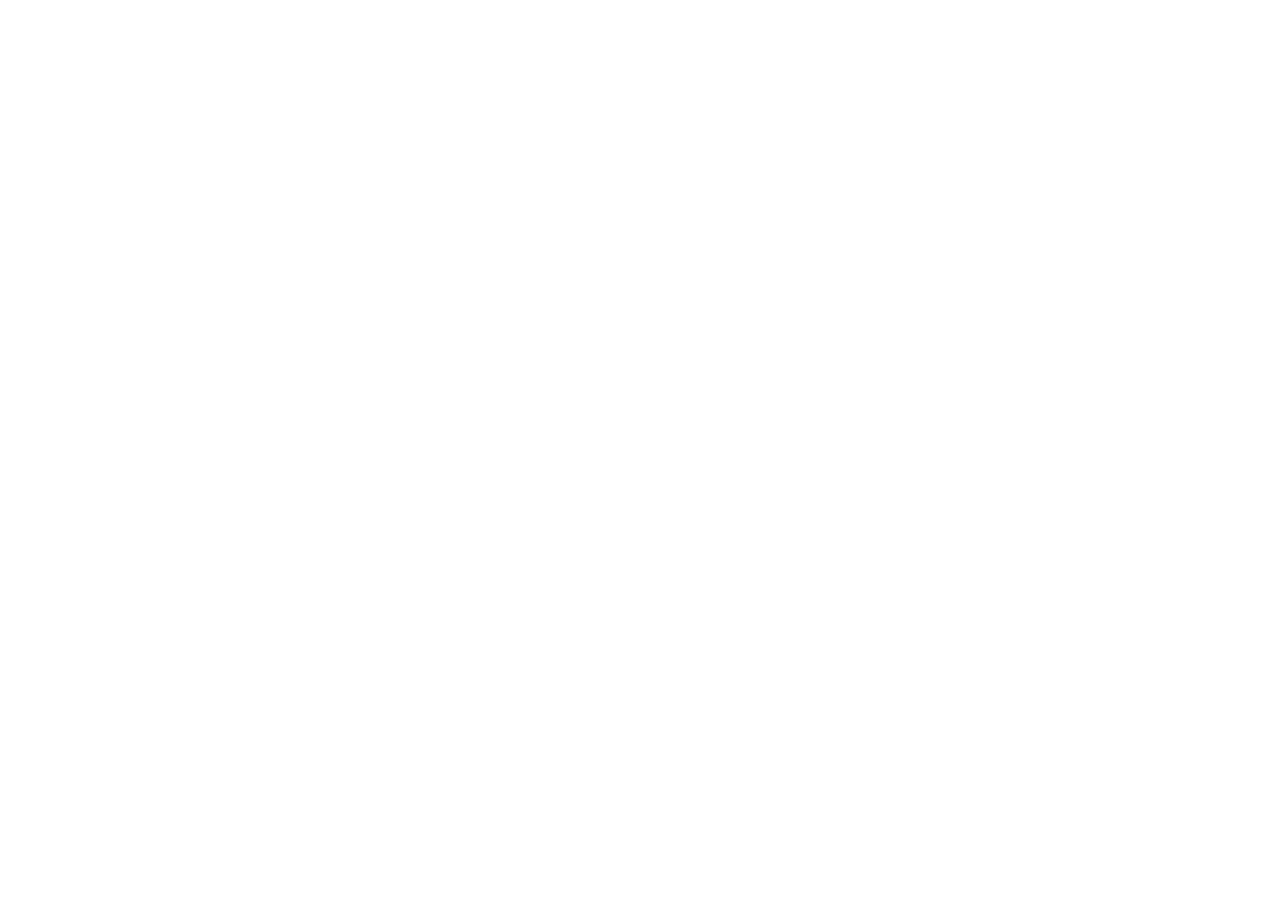
==== commit 48273a57: "create github pages" ====
--- a/about.html
+++ b/about.html
@@ -38,8 +38,8 @@
         <div class="menu-logo">
             <div class="navbar-brand">
                 <span class="navbar-logo">
-                    <a href="https://mobirise.com">
-                        <img src="assets/images/logo-228x47.png" alt="Mobirise" title="" style="height: 3.8rem;">
+                    <a href="index.html">
+                        <img src="assets/images/azimut-logo-white.svg" alt="Mobirise" title="" style="height: 3.8rem;">
                     </a>
                 </span>
                 
@@ -47,21 +47,22 @@
         </div>
         <div class="collapse navbar-collapse" id="navbarSupportedContent">
             <ul class="navbar-nav nav-dropdown nav-right" data-app-modern-menu="true"><li class="nav-item">
-                    <a class="nav-link link text-white display-4" href="index.html">
-                        Home</a>
-                </li><li class="nav-item">
-                    <a class="nav-link link text-white display-4" href="about.html">
+                    <a class="nav-link link text-white display-4" href="https://mobirise.com">
+                        Services
+                    </a>
+                </li>
+                <li class="nav-item">
+                    <a class="nav-link link text-white display-4" href="https://mobirise.com">
                         About Us
                     </a>
-                </li><li class="nav-item"><a class="nav-link link text-white display-4" href="contacts.html">
-                        Contacts</a></li></ul>
+                </li></ul>
             
         </div>
     </nav>
 </section>
 
 
-  <section class="engine"><a href="https://mobirise.ws/d">best website software</a></section><script src="assets/web/assets/jquery/jquery.min.js"></script>
+  <section class="engine"><a href="https://mobirise.ws/j">how to design own website</a></section><script src="assets/web/assets/jquery/jquery.min.js"></script>
   <script src="assets/popper/popper.min.js"></script>
   <script src="assets/tether/tether.min.js"></script>
   <script src="assets/bootstrap/js/bootstrap.min.js"></script>
